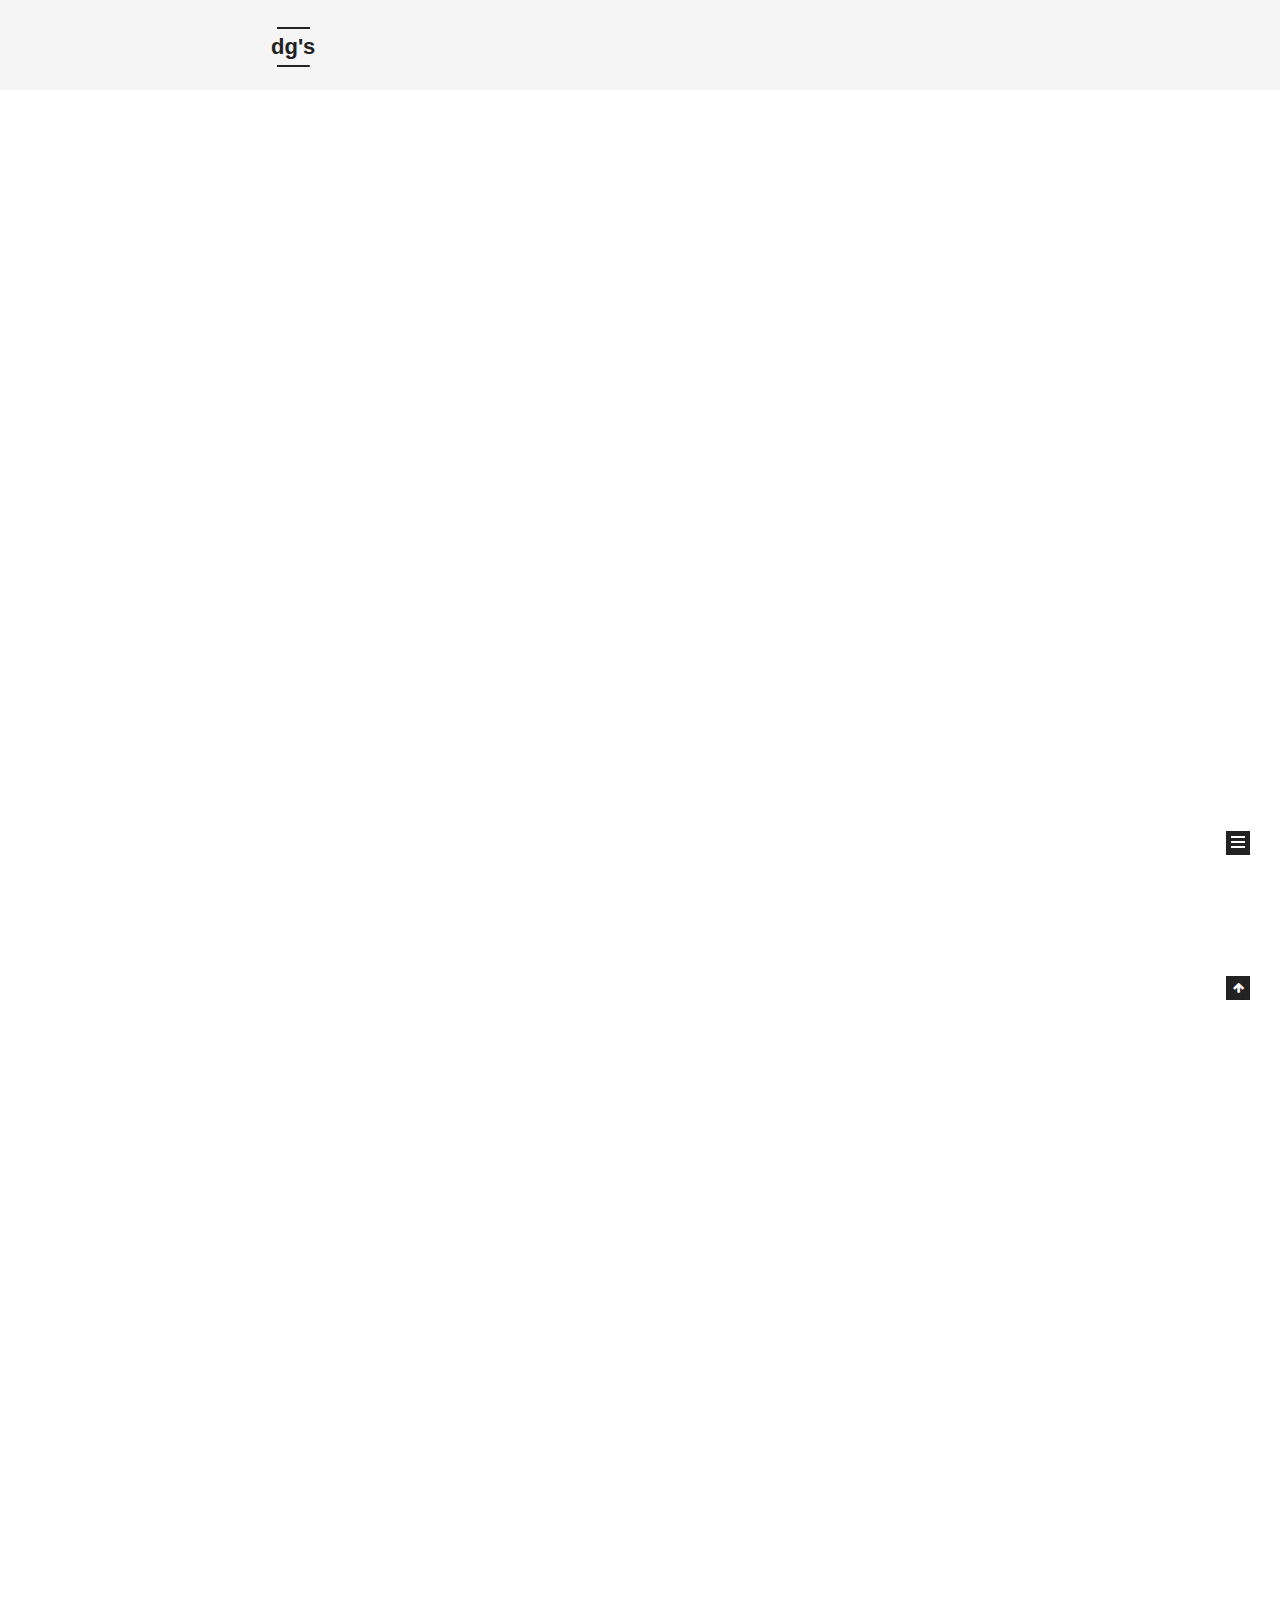
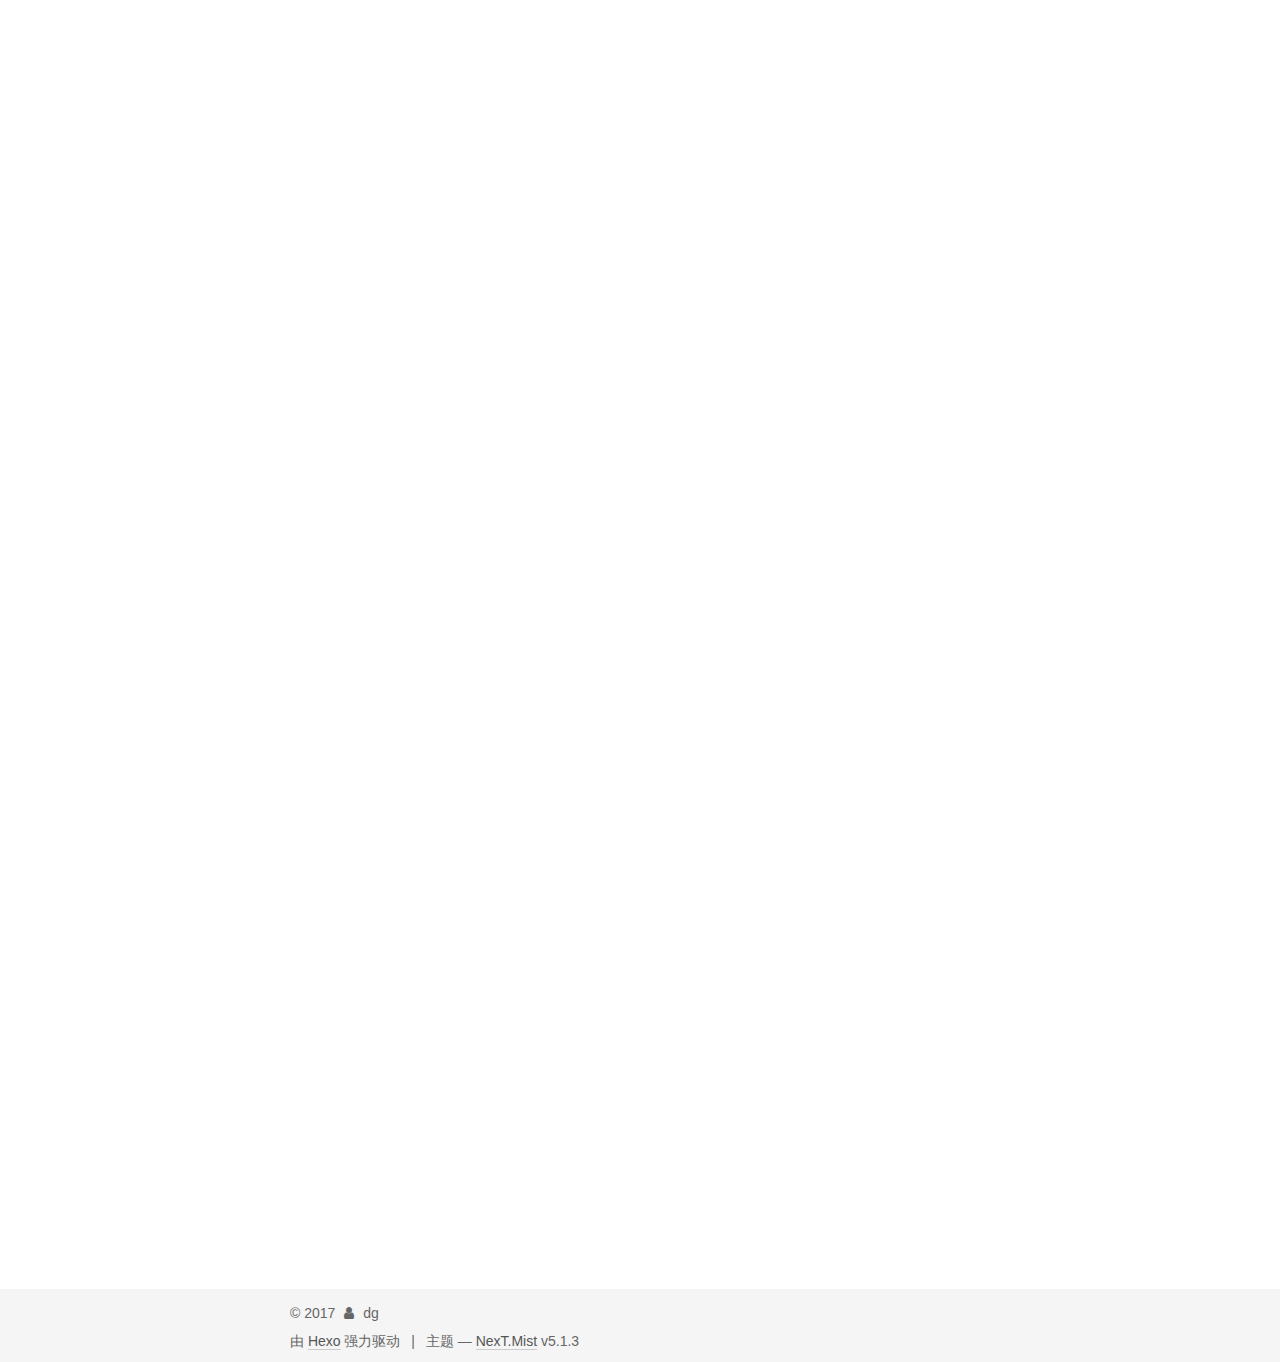
==== index.html @ 0b249c86 "first commit" ====
<!DOCTYPE html>



  


<html class="theme-next mist use-motion" lang="zh-Hans">
<head>
  <meta charset="UTF-8"/>
<meta http-equiv="X-UA-Compatible" content="IE=edge" />
<meta name="viewport" content="width=device-width, initial-scale=1, maximum-scale=1"/>
<meta name="theme-color" content="#222">









<meta http-equiv="Cache-Control" content="no-transform" />
<meta http-equiv="Cache-Control" content="no-siteapp" />
















  
  
  <link href="/lib/fancybox/source/jquery.fancybox.css?v=2.1.5" rel="stylesheet" type="text/css" />







<link href="/lib/font-awesome/css/font-awesome.min.css?v=4.6.2" rel="stylesheet" type="text/css" />

<link href="/css/main.css?v=5.1.3" rel="stylesheet" type="text/css" />


  <link rel="apple-touch-icon" sizes="180x180" href="/images/apple-touch-icon-next.png?v=5.1.3">


  <link rel="icon" type="image/png" sizes="32x32" href="/images/favicon-32x32-next.png?v=5.1.3">


  <link rel="icon" type="image/png" sizes="16x16" href="/images/favicon-16x16-next.png?v=5.1.3">


  <link rel="mask-icon" href="/images/logo.svg?v=5.1.3" color="#222">





  <meta name="keywords" content="Hexo, NexT" />










<meta name="description" content="历史当事人">
<meta property="og:type" content="website">
<meta property="og:title" content="dg&#39;s">
<meta property="og:url" content="http://cocong.github.io/index.html">
<meta property="og:site_name" content="dg&#39;s">
<meta property="og:description" content="历史当事人">
<meta property="og:locale" content="zh-Hans">
<meta name="twitter:card" content="summary">
<meta name="twitter:title" content="dg&#39;s">
<meta name="twitter:description" content="历史当事人">



<script type="text/javascript" id="hexo.configurations">
  var NexT = window.NexT || {};
  var CONFIG = {
    root: '/',
    scheme: 'Mist',
    version: '5.1.3',
    sidebar: {"position":"left","display":"post","offset":12,"b2t":false,"scrollpercent":false,"onmobile":false},
    fancybox: true,
    tabs: true,
    motion: {"enable":true,"async":false,"transition":{"post_block":"fadeIn","post_header":"slideDownIn","post_body":"slideDownIn","coll_header":"slideLeftIn","sidebar":"slideUpIn"}},
    duoshuo: {
      userId: '0',
      author: '博主'
    },
    algolia: {
      applicationID: '',
      apiKey: '',
      indexName: '',
      hits: {"per_page":10},
      labels: {"input_placeholder":"Search for Posts","hits_empty":"We didn't find any results for the search: ${query}","hits_stats":"${hits} results found in ${time} ms"}
    }
  };
</script>



  <link rel="canonical" href="http://cocong.github.io/"/>





  <title>dg's</title>
  








</head>

<body itemscope itemtype="http://schema.org/WebPage" lang="zh-Hans">

  
  
    
  

  <div class="container sidebar-position-left 
  page-home">
    <div class="headband"></div>

    <header id="header" class="header" itemscope itemtype="http://schema.org/WPHeader">
      <div class="header-inner"><div class="site-brand-wrapper">
  <div class="site-meta ">
    

    <div class="custom-logo-site-title">
      <a href="/"  class="brand" rel="start">
        <span class="logo-line-before"><i></i></span>
        <span class="site-title">dg's</span>
        <span class="logo-line-after"><i></i></span>
      </a>
    </div>
      
        <p class="site-subtitle"></p>
      
  </div>

  <div class="site-nav-toggle">
    <button>
      <span class="btn-bar"></span>
      <span class="btn-bar"></span>
      <span class="btn-bar"></span>
    </button>
  </div>
</div>

<nav class="site-nav">
  

  
    <ul id="menu" class="menu">
      
        
        <li class="menu-item menu-item-home">
          <a href="/" rel="section">
            
              <i class="menu-item-icon fa fa-fw fa-home"></i> <br />
            
            首页
          </a>
        </li>
      
        
        <li class="menu-item menu-item-archives">
          <a href="/archives/" rel="section">
            
              <i class="menu-item-icon fa fa-fw fa-archive"></i> <br />
            
            归档
          </a>
        </li>
      

      
    </ul>
  

  
</nav>



 </div>
    </header>

    <main id="main" class="main">
      <div class="main-inner">
        <div class="content-wrap">
          <div id="content" class="content">
            
  <section id="posts" class="posts-expand">
    
      

  

  
  
  

  <article class="post post-type-normal" itemscope itemtype="http://schema.org/Article">
  
  
  
  <div class="post-block">
    <link itemprop="mainEntityOfPage" href="http://cocong.github.io/2017/12/27/window安装PHP的composer/">

    <span hidden itemprop="author" itemscope itemtype="http://schema.org/Person">
      <meta itemprop="name" content="dg">
      <meta itemprop="description" content="">
      <meta itemprop="image" content="/images/avatar.gif">
    </span>

    <span hidden itemprop="publisher" itemscope itemtype="http://schema.org/Organization">
      <meta itemprop="name" content="dg's">
    </span>

    
      <header class="post-header">

        
        
          <h1 class="post-title" itemprop="name headline">
                
                <a class="post-title-link" href="/2017/12/27/window安装PHP的composer/" itemprop="url">window安装PHP的composer</a></h1>
        

        <div class="post-meta">
          <span class="post-time">
            
              <span class="post-meta-item-icon">
                <i class="fa fa-calendar-o"></i>
              </span>
              
                <span class="post-meta-item-text">发表于</span>
              
              <time title="创建于" itemprop="dateCreated datePublished" datetime="2017-12-26T16:09:58Z">
                2017-12-26
              </time>
            

            

            
          </span>

          

          
            
          

          
          

          

          

          

        </div>
      </header>
    

    
    
    
    <div class="post-body" itemprop="articleBody">

      
      

      
        
          
            <h2 id="下载配置"><a href="#下载配置" class="headerlink" title="下载配置"></a>下载配置</h2><p>1.<a href="https://getcomposer.org/" title="Title" target="_blank" rel="noopener">Composer</a> 进入官网</p>
<p>2.选择Download,下拉到Manual Download,下载最新版本;</p>
<p>3.将下载到composer.phar的文件复制到你的PHP目录,和php.exe同级;</p>
<p>4.新建composer.bat里面写:<code>@ECHO OFF
 php &quot;%~dp0composer.phar&quot; %*</code></p>
<p>5.把php放到path环境变量中,打开命令提示符,输入 <code>composer -v</code>;</p>
<h2 id="git-Bash-操作composer命令"><a href="#git-Bash-操作composer命令" class="headerlink" title="git Bash 操作composer命令"></a>git Bash 操作composer命令</h2><p>1.已经安装composer，写好composer.bat，并且设置好了path，在cmd下可以正常使用，但是在git-bash里面不行，显示如下提示：<code>bash: composer: command not found</code></p>
<p>2.原因是，git-bash 不识别 composer.bat 文件，需要新建一个 composer 文件，输入如下内容：</p>
<pre><code>#!/usr/bin/env sh

# php /path/to/composer.phar $*
php `dirname $0`/composer.phar $*
</code></pre>
          
        
      
    </div>
    
    
    

    

    

    

    <footer class="post-footer">
      

      

      

      
      
        <div class="post-eof"></div>
      
    </footer>
  </div>
  
  
  
  </article>


    
      

  

  
  
  

  <article class="post post-type-normal" itemscope itemtype="http://schema.org/Article">
  
  
  
  <div class="post-block">
    <link itemprop="mainEntityOfPage" href="http://cocong.github.io/2017/12/26/我的博客/">

    <span hidden itemprop="author" itemscope itemtype="http://schema.org/Person">
      <meta itemprop="name" content="dg">
      <meta itemprop="description" content="">
      <meta itemprop="image" content="/images/avatar.gif">
    </span>

    <span hidden itemprop="publisher" itemscope itemtype="http://schema.org/Organization">
      <meta itemprop="name" content="dg's">
    </span>

    
      <header class="post-header">

        
        
          <h1 class="post-title" itemprop="name headline">
                
                <a class="post-title-link" href="/2017/12/26/我的博客/" itemprop="url">明朝那些事(公元1368~1644年)</a></h1>
        

        <div class="post-meta">
          <span class="post-time">
            
              <span class="post-meta-item-icon">
                <i class="fa fa-calendar-o"></i>
              </span>
              
                <span class="post-meta-item-text">发表于</span>
              
              <time title="创建于" itemprop="dateCreated datePublished" datetime="2017-12-26T03:30:51Z">
                2017-12-26
              </time>
            

            

            
          </span>

          

          
            
          

          
          

          

          

          

        </div>
      </header>
    

    
    
    
    <div class="post-body" itemprop="articleBody">

      
      

      
        
          
            <h2 id="历任皇帝"><a href="#历任皇帝" class="headerlink" title="历任皇帝"></a>历任皇帝</h2><table>
<thead>
<tr>
<th>庙号</th>
<th>谥号</th>
<th>名讳</th>
<th>年号</th>
</tr>
</thead>
<tbody>
<tr>
<td>德祖(明太祖追尊)</td>
<td>玄皇帝</td>
<td>朱百六</td>
<td></td>
</tr>
<tr>
<td>懿祖(明太祖追尊)</td>
<td>恒皇帝</td>
<td>朱四九</td>
<td></td>
</tr>
<tr>
<td>熙祖(明太祖追尊)</td>
<td>裕皇帝</td>
<td>朱初一</td>
<td></td>
</tr>
<tr>
<td>仁祖(明太祖追尊)</td>
<td>玄皇帝</td>
<td>朱世珍</td>
<td></td>
</tr>
<tr>
<td>太祖</td>
<td>开天行道肇纪立极大圣至神仁文义武俊德成功高皇帝</td>
<td>朱元璋</td>
<td>洪武</td>
</tr>
<tr>
<td>兴宗(明惠宗追尊、明成祖剥夺、明安宗追尊)</td>
<td>懿文太子、孝康皇帝</td>
<td>朱标 </td>
</tr>
<tr>
<td>惠宗</td>
<td>嗣天章道诚懿渊功观文扬武克仁笃孝让皇帝</td>
<td>朱允炆</td>
<td>建文</td>
</tr>
<tr>
<td>太宗</td>
<td>启天弘道高明肇运圣武神功纯仁至孝文皇帝</td>
<td>朱棣</td>
<td>永乐</td>
</tr>
<tr>
<td>仁宗</td>
<td>敬天体道纯诚至德弘文钦武章圣达孝昭皇帝</td>
<td>朱高炽</td>
<td>洪熙</td>
</tr>
<tr>
<td>宣宗</td>
<td>宪天崇道英明神圣钦天昭武宽仁纯孝章皇帝</td>
<td>朱瞻基</td>
<td>宣德</td>
</tr>
<tr>
<td>英宗</td>
<td>法天立道仁明诚敬昭文宪武至德广孝睿皇帝</td>
<td>朱祁镇</td>
<td>正统</td>
</tr>
<tr>
<td>代宗</td>
<td>符天建道恭仁康定隆文布武显德崇孝景皇帝</td>
<td>朱祁钰</td>
<td>景泰</td>
</tr>
<tr>
<td>英宗</td>
<td>法天立道仁明诚敬昭文宪武至德广孝睿皇帝</td>
<td>朱祁镇</td>
<td>天顺</td>
</tr>
<tr>
<td>宪宗</td>
<td>继天凝道诚明仁敬崇文肃武宏德圣孝纯皇帝</td>
<td>朱见深</td>
<td>成化</td>
</tr>
<tr>
<td>孝宗</td>
<td>建天明道诚纯中正圣文神武至仁大德敬皇帝</td>
<td>朱祐樘</td>
<td>弘治</td>
</tr>
<tr>
<td>武宗</td>
<td>承天达道英肃睿哲昭德显功弘文思孝毅皇帝</td>
<td>朱厚照</td>
<td>正德</td>
</tr>
<tr>
<td>睿宗</td>
<td>知天守道洪德渊仁宽穆纯圣恭简敬文献皇帝</td>
<td>朱祐杬</td>
<td></td>
</tr>
<tr>
<td>世宗</td>
<td>钦天履道英毅神圣宣文广武洪仁大孝肃皇帝</td>
<td>朱厚熜</td>
<td>嘉靖</td>
</tr>
<tr>
<td>穆宗</td>
<td>契天隆道渊懿宽仁显文光武纯德弘孝庄皇帝</td>
<td>朱载垕</td>
<td>隆庆</td>
</tr>
<tr>
<td>神宗</td>
<td>范天合道哲肃敦简光文章武安仁止孝显皇帝</td>
<td>朱翊钧</td>
<td>万历</td>
</tr>
<tr>
<td>光宗</td>
<td>崇天契道英睿恭纯宪文景武渊仁懿孝贞皇帝</td>
<td>朱常洛</td>
<td>泰昌</td>
</tr>
<tr>
<td>熹宗</td>
<td>达天禅道敦孝笃友章文襄武靖穆庄勤悊皇帝</td>
<td>朱由校</td>
<td>天启</td>
</tr>
<tr>
<td>怀宗</td>
<td>绍天绎道刚明恪俭揆文奋武敦仁懋孝烈皇帝</td>
<td>朱由检</td>
<td>崇祯</td>
</tr>
</tbody>
</table>

          
        
      
    </div>
    
    
    

    

    

    

    <footer class="post-footer">
      

      

      

      
      
        <div class="post-eof"></div>
      
    </footer>
  </div>
  
  
  
  </article>


    
  </section>

  


          </div>
          


          

        </div>
        
          
  
  <div class="sidebar-toggle">
    <div class="sidebar-toggle-line-wrap">
      <span class="sidebar-toggle-line sidebar-toggle-line-first"></span>
      <span class="sidebar-toggle-line sidebar-toggle-line-middle"></span>
      <span class="sidebar-toggle-line sidebar-toggle-line-last"></span>
    </div>
  </div>

  <aside id="sidebar" class="sidebar">
    
    <div class="sidebar-inner">

      

      

      <section class="site-overview-wrap sidebar-panel sidebar-panel-active">
        <div class="site-overview">
          <div class="site-author motion-element" itemprop="author" itemscope itemtype="http://schema.org/Person">
            
              <p class="site-author-name" itemprop="name">dg</p>
              <p class="site-description motion-element" itemprop="description">历史当事人</p>
          </div>

          <nav class="site-state motion-element">

            
              <div class="site-state-item site-state-posts">
              
                <a href="/archives/">
              
                  <span class="site-state-item-count">2</span>
                  <span class="site-state-item-name">日志</span>
                </a>
              </div>
            

            

            

          </nav>

          

          <div class="links-of-author motion-element">
            
          </div>

          
          

          
          

          

        </div>
      </section>

      

      

    </div>
  </aside>


        
      </div>
    </main>

    <footer id="footer" class="footer">
      <div class="footer-inner">
        <div class="copyright">&copy; <span itemprop="copyrightYear">2017</span>
  <span class="with-love">
    <i class="fa fa-user"></i>
  </span>
  <span class="author" itemprop="copyrightHolder">dg</span>

  
</div>


  <div class="powered-by">由 <a class="theme-link" target="_blank" href="https://hexo.io">Hexo</a> 强力驱动</div>



  <span class="post-meta-divider">|</span>



  <div class="theme-info">主题 &mdash; <a class="theme-link" target="_blank" href="https://github.com/iissnan/hexo-theme-next">NexT.Mist</a> v5.1.3</div>




        







        
      </div>
    </footer>

    
      <div class="back-to-top">
        <i class="fa fa-arrow-up"></i>
        
      </div>
    

    

  </div>

  

<script type="text/javascript">
  if (Object.prototype.toString.call(window.Promise) !== '[object Function]') {
    window.Promise = null;
  }
</script>









  












  
  
    <script type="text/javascript" src="/lib/jquery/index.js?v=2.1.3"></script>
  

  
  
    <script type="text/javascript" src="/lib/fastclick/lib/fastclick.min.js?v=1.0.6"></script>
  

  
  
    <script type="text/javascript" src="/lib/jquery_lazyload/jquery.lazyload.js?v=1.9.7"></script>
  

  
  
    <script type="text/javascript" src="/lib/velocity/velocity.min.js?v=1.2.1"></script>
  

  
  
    <script type="text/javascript" src="/lib/velocity/velocity.ui.min.js?v=1.2.1"></script>
  

  
  
    <script type="text/javascript" src="/lib/fancybox/source/jquery.fancybox.pack.js?v=2.1.5"></script>
  


  


  <script type="text/javascript" src="/js/src/utils.js?v=5.1.3"></script>

  <script type="text/javascript" src="/js/src/motion.js?v=5.1.3"></script>



  
  

  

  


  <script type="text/javascript" src="/js/src/bootstrap.js?v=5.1.3"></script>



  


  




	





  





  












  





  

  

  

  
  

  

  

  

</body>
</html>
---- css/main.css ----
/* normalize.css v3.0.2 | MIT License | git.io/normalize */
html {
  font-family: sans-serif; /* 1 */
  -ms-text-size-adjust: 100%; /* 2 */
  -webkit-text-size-adjust: 100%; /* 2 */
}
body {
  margin: 0;
}
article,
aside,
details,
figcaption,
figure,
footer,
header,
hgroup,
main,
menu,
nav,
section,
summary {
  display: block;
}
audio,
canvas,
progress,
video {
  display: inline-block; /* 1 */
  vertical-align: baseline; /* 2 */
}
audio:not([controls]) {
  display: none;
  height: 0;
}
[hidden],
template {
  display: none;
}
a {
  background-color: transparent;
}
a:active,
a:hover {
  outline: 0;
}
abbr[title] {
  border-bottom: 1px dotted;
}
b,
strong {
  font-weight: bold;
}
dfn {
  font-style: italic;
}
h1 {
  font-size: 2em;
  margin: 0.67em 0;
}
mark {
  background: #ff0;
  color: #000;
}
small {
  font-size: 80%;
}
sub,
sup {
  font-size: 75%;
  line-height: 0;
  position: relative;
  vertical-align: baseline;
}
sup {
  top: -0.5em;
}
sub {
  bottom: -0.25em;
}
img {
  border: 0;
}
svg:not(:root) {
  overflow: hidden;
}
figure {
  margin: 1em 40px;
}
hr {
  -moz-box-sizing: content-box;
  box-sizing: content-box;
  height: 0;
}
pre {
  overflow: auto;
}
code,
kbd,
pre,
samp {
  font-family: monospace, monospace;
  font-size: 1em;
}
button,
input,
optgroup,
select,
textarea {
  color: inherit; /* 1 */
  font: inherit; /* 2 */
  margin: 0; /* 3 */
}
button {
  overflow: visible;
}
button,
select {
  text-transform: none;
}
button,
html input[type="button"],
input[type="reset"],
input[type="submit"] {
  -webkit-appearance: button; /* 2 */
  cursor: pointer; /* 3 */
}
button[disabled],
html input[disabled] {
  cursor: default;
}
button::-moz-focus-inner,
input::-moz-focus-inner {
  border: 0;
  padding: 0;
}
input {
  line-height: normal;
}
input[type="checkbox"],
input[type="radio"] {
  box-sizing: border-box; /* 1 */
  padding: 0; /* 2 */
}
input[type="number"]::-webkit-inner-spin-button,
input[type="number"]::-webkit-outer-spin-button {
  height: auto;
}
input[type="search"] {
  -webkit-appearance: textfield; /* 1 */
  -moz-box-sizing: content-box;
  -webkit-box-sizing: content-box; /* 2 */
  box-sizing: content-box;
}
input[type="search"]::-webkit-search-cancel-button,
input[type="search"]::-webkit-search-decoration {
  -webkit-appearance: none;
}
fieldset {
  border: 1px solid #c0c0c0;
  margin: 0 2px;
  padding: 0.35em 0.625em 0.75em;
}
legend {
  border: 0; /* 1 */
  padding: 0; /* 2 */
}
textarea {
  overflow: auto;
}
optgroup {
  font-weight: bold;
}
table {
  border-collapse: collapse;
  border-spacing: 0;
}
td,
th {
  padding: 0;
}
::selection {
  background: #262a30;
  color: #fff;
}
body {
  position: relative;
  font-family: 'Lato', "PingFang SC", "Microsoft YaHei", sans-serif;
  font-size: 14px;
  line-height: 2;
  color: #555;
  background: #fff;
}
@media (max-width: 767px) {
  body {
    padding-right: 0 !important;
  }
}
@media (min-width: 768px) and (max-width: 991px) {
  body {
    padding-right: 0 !important;
  }
}
@media (min-width: 1600px) {
  body {
    font-size: 16px;
  }
}
h1,
h2,
h3,
h4,
h5,
h6 {
  margin: 0;
  padding: 0;
  font-weight: bold;
  line-height: 1.5;
  font-family: 'Lato', "PingFang SC", "Microsoft YaHei", sans-serif;
}
h2,
h3,
h4,
h5,
h6 {
  margin: 20px 0 15px;
}
h1 {
  font-size: 24px;
}
@media (max-width: 767px) {
  h1 {
    font-size: 20px;
  }
}
h2 {
  font-size: 22px;
}
@media (max-width: 767px) {
  h2 {
    font-size: 18px;
  }
}
h3 {
  font-size: 20px;
}
@media (max-width: 767px) {
  h3 {
    font-size: 16px;
  }
}
h4 {
  font-size: 18px;
}
@media (max-width: 767px) {
  h4 {
    font-size: 14px;
  }
}
h5 {
  font-size: 16px;
}
@media (max-width: 767px) {
  h5 {
    font-size: 12px;
  }
}
h6 {
  font-size: 14px;
}
@media (max-width: 767px) {
  h6 {
    font-size: 10px;
  }
}
p {
  margin: 0 0 20px 0;
}
a {
  color: #555;
  text-decoration: none;
  outline: none;
  border-bottom: 1px solid #999;
  word-wrap: break-word;
}
a:hover {
  color: #222;
  border-bottom-color: #222;
}
blockquote {
  margin: 0;
  padding: 0;
}
img {
  display: block;
  margin: auto;
  max-width: 100%;
  height: auto;
}
hr {
  margin: 40px 0;
  height: 3px;
  border: none;
  background-color: #ddd;
  background-image: repeating-linear-gradient(-45deg, #fff, #fff 4px, transparent 4px, transparent 8px);
}
blockquote {
  padding: 0 15px;
  color: #666;
  border-left: 4px solid #ddd;
}
blockquote cite::before {
  content: "-";
  padding: 0 5px;
}
dt {
  font-weight: 700;
}
dd {
  margin: 0;
  padding: 0;
}
kbd {
  border: 1px solid #ccc;
  border-radius: 0.2em;
  box-shadow: 0.1em 0.1em 0.2em rgba(0,0,0,0.1);
  background-color: #f9f9f9;
  font-family: inherit;
  background-image: -webkit-linear-gradient(top, #eee, #fff, #eee);
  padding: 0.1em 0.3em;
  white-space: nowrap;
}
.text-left {
  text-align: left;
}
.text-center {
  text-align: center;
}
.text-right {
  text-align: right;
}
.text-justify {
  text-align: justify;
}
.text-nowrap {
  white-space: nowrap;
}
.text-lowercase {
  text-transform: lowercase;
}
.text-uppercase {
  text-transform: uppercase;
}
.text-capitalize {
  text-transform: capitalize;
}
.center-block {
  display: block;
  margin-left: auto;
  margin-right: auto;
}
.clearfix:before,
.clearfix:after {
  content: " ";
  display: table;
}
.clearfix:after {
  clear: both;
}
.pullquote {
  width: 45%;
}
.pullquote.left {
  float: left;
  margin-left: 5px;
  margin-right: 10px;
}
.pullquote.right {
  float: right;
  margin-left: 10px;
  margin-right: 5px;
}
.affix.affix.affix {
  position: fixed;
}
.translation {
  margin-top: -20px;
  font-size: 14px;
  color: #999;
}
.scrollbar-measure {
  width: 100px;
  height: 100px;
  overflow: scroll;
  position: absolute;
  top: -9999px;
}
.use-motion .motion-element {
  opacity: 0;
}
table {
  margin: 20px 0;
  width: 100%;
  border-collapse: collapse;
  border-spacing: 0;
  border: 1px solid #ddd;
  font-size: 14px;
  table-layout: fixed;
  word-wrap: break-all;
}
table>tbody>tr:nth-of-type(odd) {
  background-color: #f9f9f9;
}
table>tbody>tr:hover {
  background-color: #f5f5f5;
}
caption,
th,
td {
  padding: 8px;
  text-align: left;
  vertical-align: middle;
  font-weight: normal;
}
th,
td {
  border-bottom: 3px solid #ddd;
  border-right: 1px solid #eee;
}
th {
  padding-bottom: 10px;
  font-weight: 700;
}
td {
  border-bottom-width: 1px;
}
html,
body {
  height: 100%;
}
.container {
  position: relative;
  min-height: 100%;
}
.header-inner {
  margin: 0 auto;
  padding: 100px 0 70px;
  width: 700px;
}
@media (min-width: 1600px) {
  .container .header-inner {
    width: 900px;
  }
}
.main {
  padding-bottom: 150px;
}
.main-inner {
  margin: 0 auto;
  width: 700px;
}
@media (min-width: 1600px) {
  .container .main-inner {
    width: 900px;
  }
}
.footer {
  position: absolute;
  left: 0;
  bottom: 0;
  width: 100%;
  min-height: 50px;
}
.footer-inner {
  box-sizing: border-box;
  margin: 20px auto;
  width: 700px;
}
@media (min-width: 1600px) {
  .container .footer-inner {
    width: 900px;
  }
}
pre,
.highlight {
  overflow: auto;
  margin: 20px 0;
  padding: 0;
  font-size: 13px;
  color: #4d4d4c;
  background: #f7f7f7;
  line-height: 1.6;
}
pre,
code {
  font-family: consolas, Menlo, "PingFang SC", "Microsoft YaHei", monospace;
}
code {
  padding: 2px 4px;
  word-wrap: break-word;
  color: #555;
  background: #eee;
  border-radius: 3px;
  font-size: 13px;
}
pre {
  padding: 10px;
}
pre code {
  padding: 0;
  color: #4d4d4c;
  background: none;
  text-shadow: none;
}
.highlight {
  border-radius: 1px;
}
.highlight pre {
  border: none;
  margin: 0;
  padding: 10px 0;
}
.highlight table {
  margin: 0;
  width: auto;
  border: none;
}
.highlight td {
  border: none;
  padding: 0;
}
.highlight figcaption {
  font-size: 1em;
  color: #4d4d4c;
  line-height: 1em;
  margin-bottom: 1em;
}
.highlight figcaption:before,
.highlight figcaption:after {
  content: " ";
  display: table;
}
.highlight figcaption:after {
  clear: both;
}
.highlight figcaption a {
  float: right;
  color: #4d4d4c;
}
.highlight figcaption a:hover {
  border-bottom-color: #4d4d4c;
}
.highlight .gutter pre {
  padding-left: 10px;
  padding-right: 10px;
  color: #869194;
  text-align: right;
  background-color: #eff2f3;
}
.highlight .code pre {
  width: 100%;
  padding-left: 10px;
  padding-right: 10px;
  background-color: #f7f7f7;
}
.highlight .line {
  height: 20px;
}
.gutter {
  -webkit-user-select: none;
  -moz-user-select: none;
  -ms-user-select: none;
  user-select: none;
}
.gist table {
  width: auto;
}
.gist table td {
  border: none;
}
pre .deletion {
  background: #fdd;
}
pre .addition {
  background: #dfd;
}
pre .meta {
  color: #8959a8;
}
pre .comment {
  color: #8e908c;
}
pre .variable,
pre .attribute,
pre .tag,
pre .regexp,
pre .ruby .constant,
pre .xml .tag .title,
pre .xml .pi,
pre .xml .doctype,
pre .html .doctype,
pre .css .id,
pre .css .class,
pre .css .pseudo {
  color: #c82829;
}
pre .number,
pre .preprocessor,
pre .built_in,
pre .literal,
pre .params,
pre .constant,
pre .command {
  color: #f5871f;
}
pre .ruby .class .title,
pre .css .rules .attribute,
pre .string,
pre .value,
pre .inheritance,
pre .header,
pre .ruby .symbol,
pre .xml .cdata,
pre .special,
pre .number,
pre .formula {
  color: #718c00;
}
pre .title,
pre .css .hexcolor {
  color: #3e999f;
}
pre .function,
pre .python .decorator,
pre .python .title,
pre .ruby .function .title,
pre .ruby .title .keyword,
pre .perl .sub,
pre .javascript .title,
pre .coffeescript .title {
  color: #4271ae;
}
pre .keyword,
pre .javascript .function {
  color: #8959a8;
}
.full-image.full-image.full-image {
  border: none;
  max-width: 100%;
  width: auto;
  margin: 20px auto;
}
@media (min-width: 992px) {
  .full-image.full-image.full-image {
    max-width: none;
    width: 110%;
    margin: 25px -5%;
  }
}
.blockquote-center,
.page-home .post-type-quote blockquote,
.page-post-detail .post-type-quote blockquote {
  position: relative;
  margin: 40px 0;
  padding: 0;
  border-left: none;
  text-align: center;
}
.blockquote-center::before,
.page-home .post-type-quote blockquote::before,
.page-post-detail .post-type-quote blockquote::before,
.blockquote-center::after,
.page-home .post-type-quote blockquote::after,
.page-post-detail .post-type-quote blockquote::after {
  position: absolute;
  content: ' ';
  display: block;
  width: 100%;
  height: 24px;
  opacity: 0.2;
  background-repeat: no-repeat;
  background-position: 0 -6px;
  background-size: 22px 22px;
}
.blockquote-center::before,
.page-home .post-type-quote blockquote::before,
.page-post-detail .post-type-quote blockquote::before {
  top: -20px;
  background-image: url("../images/quote-l.svg");
  border-top: 1px solid #ccc;
}
.blockquote-center::after,
.page-home .post-type-quote blockquote::after,
.page-post-detail .post-type-quote blockquote::after {
  bottom: -20px;
  background-image: url("../images/quote-r.svg");
  border-bottom: 1px solid #ccc;
  background-position: 100% 8px;
}
.blockquote-center p,
.page-home .post-type-quote blockquote p,
.page-post-detail .post-type-quote blockquote p,
.blockquote-center div,
.page-home .post-type-quote blockquote div,
.page-post-detail .post-type-quote blockquote div {
  text-align: center;
}
.post .post-body .group-picture img {
  box-sizing: border-box;
  padding: 0 3px;
  border: none;
}
.post .group-picture-row {
  overflow: hidden;
  margin-top: 6px;
}
.post .group-picture-row:first-child {
  margin-top: 0;
}
.post .group-picture-column {
  float: left;
}
.page-post-detail .post-body .group-picture-column {
  float: none;
  margin-top: 10px;
  width: auto !important;
}
.page-post-detail .post-body .group-picture-column img {
  margin: 0 auto;
}
.page-archive .group-picture-container {
  overflow: hidden;
}
.page-archive .group-picture-row {
  float: left;
}
.page-archive .group-picture-row:first-child {
  margin-top: 6px;
}
.page-archive .group-picture-column {
  max-width: 150px;
  max-height: 150px;
}
.post-body .note {
  position: relative;
  padding: 15px;
  margin-bottom: 20px;
  border: 1px solid #eee;
  border-left-width: 5px;
  border-radius: 3px;
}
.post-body .note h2,
.post-body .note h3,
.post-body .note h4,
.post-body .note h5,
.post-body .note h6 {
  margin-top: 0;
  margin-bottom: 0;
  border-bottom: initial;
  padding-top: 0 !important;
}
.post-body .note p:first-child,
.post-body .note ul:first-child,
.post-body .note ol:first-child,
.post-body .note table:first-child,
.post-body .note pre:first-child,
.post-body .note blockquote:first-child {
  margin-top: 0;
}
.post-body .note p:last-child,
.post-body .note ul:last-child,
.post-body .note ol:last-child,
.post-body .note table:last-child,
.post-body .note pre:last-child,
.post-body .note blockquote:last-child {
  margin-bottom: 0;
}
.post-body .note.default {
  border-left-color: #777;
}
.post-body .note.default h2,
.post-body .note.default h3,
.post-body .note.default h4,
.post-body .note.default h5,
.post-body .note.default h6 {
  color: #777;
}
.post-body .note.primary {
  border-left-color: #6f42c1;
}
.post-body .note.primary h2,
.post-body .note.primary h3,
.post-body .note.primary h4,
.post-body .note.primary h5,
.post-body .note.primary h6 {
  color: #6f42c1;
}
.post-body .note.info {
  border-left-color: #428bca;
}
.post-body .note.info h2,
.post-body .note.info h3,
.post-body .note.info h4,
.post-body .note.info h5,
.post-body .note.info h6 {
  color: #428bca;
}
.post-body .note.success {
  border-left-color: #5cb85c;
}
.post-body .note.success h2,
.post-body .note.success h3,
.post-body .note.success h4,
.post-body .note.success h5,
.post-body .note.success h6 {
  color: #5cb85c;
}
.post-body .note.warning {
  border-left-color: #f0ad4e;
}
.post-body .note.warning h2,
.post-body .note.warning h3,
.post-body .note.warning h4,
.post-body .note.warning h5,
.post-body .note.warning h6 {
  color: #f0ad4e;
}
.post-body .note.danger {
  border-left-color: #d9534f;
}
.post-body .note.danger h2,
.post-body .note.danger h3,
.post-body .note.danger h4,
.post-body .note.danger h5,
.post-body .note.danger h6 {
  color: #d9534f;
}
.post-body .label {
  display: inline;
  padding: 0 2px;
  white-space: nowrap;
}
.post-body .label.default {
  background-color: #f0f0f0;
}
.post-body .label.primary {
  background-color: #efe6f7;
}
.post-body .label.info {
  background-color: #e5f2f8;
}
.post-body .label.success {
  background-color: #e7f4e9;
}
.post-body .label.warning {
  background-color: #fcf6e1;
}
.post-body .label.danger {
  background-color: #fae8eb;
}
.post-body .tabs {
  position: relative;
  display: block;
  margin-bottom: 20px;
  padding-top: 10px;
}
.post-body .tabs ul.nav-tabs {
  margin: 0;
  padding: 0;
  display: flex;
  margin-bottom: -1px;
}
@media (max-width: 413px) {
  .post-body .tabs ul.nav-tabs {
    display: block;
    margin-bottom: 5px;
  }
}
.post-body .tabs ul.nav-tabs li.tab {
  list-style-type: none !important;
  margin: 0 0.25em 0 0;
  border-top: 3px solid transparent;
  border-left: 1px solid transparent;
  border-right: 1px solid transparent;
}
@media (max-width: 413px) {
  .post-body .tabs ul.nav-tabs li.tab {
    margin: initial;
    border-top: 1px solid transparent;
    border-left: 3px solid transparent;
    border-right: 1px solid transparent;
    border-bottom: 1px solid transparent;
  }
}
.post-body .tabs ul.nav-tabs li.tab a {
  outline: 0;
  border-bottom: initial;
  display: block;
  line-height: 1.8em;
  padding: 0.25em 0.75em;
  transition-duration: 0.2s;
  transition-timing-function: ease-out;
  transition-delay: 0s;
}
.post-body .tabs ul.nav-tabs li.tab a i {
  width: 1.285714285714286em;
}
.post-body .tabs ul.nav-tabs li.tab.active {
  border-top: 3px solid #fc6423;
  border-left: 1px solid #ddd;
  border-right: 1px solid #ddd;
  background-color: #fff;
}
@media (max-width: 413px) {
  .post-body .tabs ul.nav-tabs li.tab.active {
    border-top: 1px solid #ddd;
    border-left: 3px solid #fc6423;
    border-right: 1px solid #ddd;
    border-bottom: 1px solid #ddd;
  }
}
.post-body .tabs ul.nav-tabs li.tab.active a {
  cursor: default;
  color: #555;
}
.post-body .tabs .tab-content {
  background-color: #fff;
}
.post-body .tabs .tab-content .tab-pane {
  border: 1px solid #ddd;
  padding: 20px 20px 0 20px;
}
.post-body .tabs .tab-content .tab-pane:not(.active) {
  display: none !important;
}
.post-body .tabs .tab-content .tab-pane.active {
  display: block !important;
}
.btn {
  display: inline-block;
  padding: 0 20px;
  font-size: 14px;
  color: #555;
  background: transparent;
  border: 2px solid #222;
  text-decoration: none;
  border-radius: 0;
  transition-property: background-color;
  transition-duration: 0.2s;
  transition-timing-function: ease-in-out;
  transition-delay: 0s;
  line-height: 2;
}
.btn:hover {
  border-color: #222;
  color: #222;
  background: #fff;
}
.btn +.btn {
  margin: 0 0 8px 8px;
}
.btn .fa-fw {
  width: 1.285714285714286em;
  text-align: left;
}
.btn-bar {
  display: block;
  width: 22px;
  height: 2px;
  background: #555;
  border-radius: 1px;
}
.btn-bar+.btn-bar {
  margin-top: 4px;
}
.pagination {
  margin: 120px 0 40px;
  text-align: center;
  border-top: 1px solid #eee;
}
.page-number-basic,
.pagination .prev,
.pagination .next,
.pagination .page-number,
.pagination .space {
  display: inline-block;
  position: relative;
  top: -1px;
  margin: 0 10px;
  padding: 0 11px;
}
@media (max-width: 767px) {
  .page-number-basic,
  .pagination .prev,
  .pagination .next,
  .pagination .page-number,
  .pagination .space {
    margin: 0 5px;
  }
}
.pagination .prev,
.pagination .next,
.pagination .page-number {
  border-bottom: 0;
  border-top: 1px solid #eee;
  transition-property: border-color;
  transition-duration: 0.2s;
  transition-timing-function: ease-in-out;
  transition-delay: 0s;
}
.pagination .prev:hover,
.pagination .next:hover,
.pagination .page-number:hover {
  border-top-color: #222;
}
.pagination .space {
  padding: 0;
  margin: 0;
}
.pagination .prev {
  margin-left: 0;
}
.pagination .next {
  margin-right: 0;
}
.pagination .page-number.current {
  color: #fff;
  background: #ccc;
  border-top-color: #ccc;
}
@media (max-width: 767px) {
  .pagination {
    border-top: none;
  }
  .pagination .prev,
  .pagination .next,
  .pagination .page-number {
    margin-bottom: 10px;
    border-top: 0;
    border-bottom: 1px solid #eee;
    padding: 0 10px;
  }
  .pagination .prev:hover,
  .pagination .next:hover,
  .pagination .page-number:hover {
    border-bottom-color: #222;
  }
}
.comments {
  margin: 60px 20px 0;
}
.tag-cloud {
  text-align: center;
}
.tag-cloud a {
  display: inline-block;
  margin: 10px;
}
.back-to-top {
  box-sizing: border-box;
  position: fixed;
  bottom: -100px;
  right: 30px;
  z-index: 1050;
  padding: 0 6px;
  width: 24px;
  background: #222;
  font-size: 12px;
  opacity: 1;
  color: #fff;
  cursor: pointer;
  text-align: center;
  -webkit-transform: translateZ(0);
  transition-property: bottom;
  transition-duration: 0.2s;
  transition-timing-function: ease-in-out;
  transition-delay: 0s;
}
@media (min-width: 768px) and (max-width: 991px) {
  .back-to-top {
    display: none !important;
  }
}
@media (max-width: 767px) {
  .back-to-top {
    display: none !important;
  }
}
.back-to-top.back-to-top-on {
  bottom: 19px;
}
.header {
  background: transparent;
}
.header-inner {
  position: relative;
}
.headband {
  height: 3px;
  background: #222;
}
.site-meta {
  margin: 0;
  text-align: left;
}
@media (max-width: 767px) {
  .site-meta {
    text-align: center;
  }
}
.brand {
  position: relative;
  display: inline-block;
  padding: 0 40px;
  color: #222;
  background: #222;
  border-bottom: none;
}
.brand:hover {
  color: #222;
}
.logo {
  display: inline-block;
  margin-right: 5px;
  line-height: 36px;
  vertical-align: top;
}
.site-title {
  display: inline-block;
  vertical-align: top;
  line-height: 36px;
  font-size: 20px;
  font-weight: normal;
  font-family: 'Lato', "PingFang SC", "Microsoft YaHei", sans-serif;
}
.site-subtitle {
  margin-top: 10px;
  font-size: 13px;
  color: #999;
}
.use-motion .brand {
  opacity: 0;
}
.use-motion .logo,
.use-motion .site-title,
.use-motion .site-subtitle {
  opacity: 0;
  position: relative;
  top: -10px;
}
.site-nav-toggle {
  display: none;
  position: absolute;
  top: 10px;
  left: 10px;
}
@media (max-width: 767px) {
  .site-nav-toggle {
    display: block;
  }
}
.site-nav-toggle button {
  margin-top: 2px;
  padding: 9px 10px;
  background: transparent;
  border: none;
}
@media (max-width: 767px) {
  .site-nav {
    display: none;
    margin: 0 -10px;
    padding: 0 10px;
    clear: both;
    border-top: 1px solid #ddd;
  }
}
@media (min-width: 768px) and (max-width: 991px) {
  .site-nav {
    display: block !important;
  }
}
@media (min-width: 992px) {
  .site-nav {
    display: block !important;
  }
}
.menu {
  margin-top: 20px;
  padding-left: 0;
  text-align: center;
}
.menu .menu-item {
  display: inline-block;
  margin: 0 10px;
  list-style: none;
}
@media screen and (max-width: 767px) {
  .menu .menu-item {
    margin-top: 10px;
  }
}
.menu .menu-item a {
  display: block;
  font-size: 13px;
  line-height: inherit;
  border-bottom: 1px solid transparent;
  transition-property: border-color;
  transition-duration: 0.2s;
  transition-timing-function: ease-in-out;
  transition-delay: 0s;
}
.menu .menu-item a:hover {
  border-bottom-color: #222;
}
.menu .menu-item .fa {
  margin-right: 5px;
}
.use-motion .menu-item {
  opacity: 0;
}
.post-body {
  font-family: 'Lato', "PingFang SC", "Microsoft YaHei", sans-serif;
}
@media (max-width: 767px) {
  .post-body {
    word-break: break-word;
  }
}
.post-body .fancybox img {
  display: block !important;
  margin: 0 auto;
  cursor: pointer;
  cursor: zoom-in;
  cursor: -webkit-zoom-in;
}
.post-body .image-caption,
.post-body .figure .caption {
  margin: -20px auto 15px;
  text-align: center;
  font-size: 14px;
  color: #999;
  font-weight: bold;
  line-height: 1;
}
.post-sticky-flag {
  display: inline-block;
  font-size: 16px;
  -ms-transform: rotate(30deg);
  -webkit-transform: rotate(30deg);
  -moz-transform: rotate(30deg);
  -ms-transform: rotate(30deg);
  -o-transform: rotate(30deg);
  transform: rotate(30deg);
}
.use-motion .post-block,
.use-motion .pagination,
.use-motion .comments {
  opacity: 0;
}
.use-motion .post-header {
  opacity: 0;
}
.use-motion .post-body {
  opacity: 0;
}
.use-motion .collection-title {
  opacity: 0;
}
.posts-expand {
  padding-top: 40px;
}
@media (max-width: 767px) {
  .posts-expand {
    margin: 0 20px;
  }
  .post-body pre .gutter pre {
    padding-right: 10px;
  }
  .post-body .highlight {
    margin-left: 0px;
    margin-right: 0px;
    padding: 0;
  }
  .post-body .highlight .gutter pre {
    padding-right: 10px;
  }
}
@media (min-width: 992px) {
  .posts-expand .post-body {
    text-align: justify;
  }
}
.posts-expand .post-body h2,
.posts-expand .post-body h3,
.posts-expand .post-body h4,
.posts-expand .post-body h5,
.posts-expand .post-body h6 {
  padding-top: 10px;
}
.posts-expand .post-body h2 .header-anchor,
.posts-expand .post-body h3 .header-anchor,
.posts-expand .post-body h4 .header-anchor,
.posts-expand .post-body h5 .header-anchor,
.posts-expand .post-body h6 .header-anchor {
  float: right;
  margin-left: 10px;
  color: #ccc;
  border-bottom-style: none;
  visibility: hidden;
}
.posts-expand .post-body h2 .header-anchor:hover,
.posts-expand .post-body h3 .header-anchor:hover,
.posts-expand .post-body h4 .header-anchor:hover,
.posts-expand .post-body h5 .header-anchor:hover,
.posts-expand .post-body h6 .header-anchor:hover {
  color: inherit;
}
.posts-expand .post-body h2:hover .header-anchor,
.posts-expand .post-body h3:hover .header-anchor,
.posts-expand .post-body h4:hover .header-anchor,
.posts-expand .post-body h5:hover .header-anchor,
.posts-expand .post-body h6:hover .header-anchor {
  visibility: visible;
}
.posts-expand .post-body ul li {
  list-style: circle;
}
.posts-expand .post-body img {
  box-sizing: border-box;
  margin: auto;
  padding: 3px;
  border: 1px solid #ddd;
}
.posts-expand .post-body .fancybox img {
  margin: 0 auto 25px;
}
@media (max-width: 767px) {
  .posts-collapse {
    margin: 0 20px;
  }
  .posts-collapse .post-title,
  .posts-collapse .post-meta {
    display: block;
    width: auto;
    text-align: left;
  }
}
.posts-collapse {
  position: relative;
  z-index: 1010;
  margin-left: 0;
}
.posts-collapse::after {
  content: " ";
  position: absolute;
  top: 20px;
  left: 0;
  margin-left: -2px;
  width: 4px;
  height: 100%;
  background: #f5f5f5;
  z-index: -1;
}
@media (max-width: 767px) {
  .posts-collapse {
    margin: 0 20px;
  }
}
.posts-collapse .collection-title {
  position: relative;
  margin: 60px 0;
}
.posts-collapse .collection-title h1,
.posts-collapse .collection-title h2 {
  margin-left: 20px;
}
.posts-collapse .collection-title small {
  color: #bbb;
  margin-left: 5px;
}
.posts-collapse .collection-title::before {
  content: " ";
  position: absolute;
  left: 0;
  top: 50%;
  margin-left: -4px;
  margin-top: -4px;
  width: 8px;
  height: 8px;
  background: #bbb;
  border-radius: 50%;
}
.posts-collapse .post {
  margin: 30px 0;
}
.posts-collapse .post-header {
  position: relative;
  transition-duration: 0.2s;
  transition-timing-function: ease-in-out;
  transition-delay: 0s;
  transition-property: border;
  border-bottom: 1px dashed #ccc;
}
.posts-collapse .post-header::before {
  content: " ";
  position: absolute;
  left: 0;
  top: 12px;
  width: 6px;
  height: 6px;
  margin-left: -4px;
  background: #bbb;
  border-radius: 50%;
  border: 1px solid #fff;
  transition-duration: 0.2s;
  transition-timing-function: ease-in-out;
  transition-delay: 0s;
  transition-property: background;
}
.posts-collapse .post-header:hover {
  border-bottom-color: #666;
}
.posts-collapse .post-header:hover::before {
  background: #222;
}
.posts-collapse .post-meta {
  position: absolute;
  font-size: 12px;
  left: 20px;
  top: 5px;
}
.posts-collapse .post-comments-count {
  display: none;
}
.posts-collapse .post-title {
  margin-left: 60px;
  font-size: 16px;
  font-weight: normal;
  line-height: inherit;
}
.posts-collapse .post-title::after {
  margin-left: 3px;
  opacity: 0.6;
}
.posts-collapse .post-title a {
  color: #666;
  border-bottom: none;
}
.page-home .post-type-quote .post-header,
.page-post-detail .post-type-quote .post-header,
.page-home .post-type-quote .post-tags,
.page-post-detail .post-type-quote .post-tags {
  display: none;
}
.posts-expand .post-title {
  text-align: center;
  word-break: break-word;
  font-weight: 400;
}
.posts-expand .post-title-link {
  display: inline-block;
  position: relative;
  color: #555;
  border-bottom: none;
  line-height: 1.2;
  vertical-align: top;
}
.posts-expand .post-title-link::before {
  content: "";
  position: absolute;
  width: 100%;
  height: 2px;
  bottom: 0;
  left: 0;
  background-color: #000;
  visibility: hidden;
  -webkit-transform: scaleX(0);
  -moz-transform: scaleX(0);
  -ms-transform: scaleX(0);
  -o-transform: scaleX(0);
  transform: scaleX(0);
  transition-duration: 0.2s;
  transition-timing-function: ease-in-out;
  transition-delay: 0s;
}
.posts-expand .post-title-link:hover::before {
  visibility: visible;
  -webkit-transform: scaleX(1);
  -moz-transform: scaleX(1);
  -ms-transform: scaleX(1);
  -o-transform: scaleX(1);
  transform: scaleX(1);
}
.posts-expand .post-title-link .fa {
  font-size: 16px;
}
.posts-expand .post-meta {
  margin: 3px 0 60px 0;
  color: #999;
  font-family: 'Lato', "PingFang SC", "Microsoft YaHei", sans-serif;
  font-size: 12px;
  text-align: center;
}
.posts-expand .post-meta .post-category-list {
  display: inline-block;
  margin: 0;
  padding: 3px;
}
.posts-expand .post-meta .post-category-list-link {
  color: #999;
}
.posts-expand .post-meta .post-description {
  font-size: 14px;
  margin-top: 2px;
}
.post-meta-divider {
  margin: 0 0.5em;
}
.post-meta-item-icon {
  margin-right: 3px;
}
@media (min-width: 768px) and (max-width: 991px) {
  .post-meta-item-icon {
    display: inline-block;
  }
}
@media (max-width: 767px) {
  .post-meta-item-icon {
    display: inline-block;
  }
}
@media (min-width: 768px) and (max-width: 991px) {
  .post-meta-item-text {
    display: none;
  }
}
@media (max-width: 767px) {
  .post-meta-item-text {
    display: none;
  }
}
@media (max-width: 767px) {
  .posts-expand .post-comments-count {
    display: none;
  }
}
.post-button {
  margin-top: 40px;
}
.posts-expand .post-tags {
  margin-top: 40px;
  text-align: center;
}
.posts-expand .post-tags a {
  display: inline-block;
  margin-right: 10px;
  font-size: 13px;
}
.post-nav {
  display: table;
  margin-top: 15px;
  width: 100%;
  border-top: 1px solid #eee;
}
.post-nav-divider {
  display: table-cell;
  width: 10%;
}
.post-nav-item {
  display: table-cell;
  padding: 10px 0 0 0;
  width: 45%;
  vertical-align: top;
}
.post-nav-item a {
  position: relative;
  display: block;
  line-height: 25px;
  font-size: 14px;
  color: #555;
  border-bottom: none;
}
.post-nav-item a:hover {
  color: #222;
  border-bottom: none;
}
.post-nav-item a:active {
  top: 2px;
}
.post-nav-item .fa {
  position: absolute;
  top: 8px;
  left: 0;
  font-size: 12px;
}
.post-nav-next a {
  padding-left: 15px;
}
.post-nav-prev {
  text-align: right;
}
.post-nav-prev a {
  padding-right: 15px;
}
.post-nav-prev .fa {
  right: 0;
  left: auto;
}
.posts-expand .post-eof {
  display: block;
  margin: 80px auto 60px;
  width: 8%;
  height: 1px;
  background: #ccc;
  text-align: center;
}
.post:last-child .post-eof.post-eof.post-eof {
  display: none;
}
.post-gallery {
  display: table;
  table-layout: fixed;
  width: 100%;
  border-collapse: separate;
}
.post-gallery-row {
  display: table-row;
}
.post-gallery .post-gallery-img {
  display: table-cell;
  text-align: center;
  vertical-align: middle;
  border: none;
}
.post-gallery .post-gallery-img img {
  max-width: 100%;
  max-height: 100%;
  border: none;
}
.fancybox-close,
.fancybox-close:hover {
  border: none;
}
.rtl.post-body p,
.rtl.post-body a,
.rtl.post-body h1,
.rtl.post-body h2,
.rtl.post-body h3,
.rtl.post-body h4,
.rtl.post-body h5,
.rtl.post-body h6,
.rtl.post-body li,
.rtl.post-body ul,
.rtl.post-body ol {
  direction: rtl;
  font-family: UKIJ Ekran;
}
.rtl.post-title {
  font-family: UKIJ Ekran;
}
.sidebar {
  position: fixed;
  right: 0;
  top: 0;
  bottom: 0;
  width: 0;
  z-index: 1040;
  box-shadow: inset 0 2px 6px #000;
  background: #222;
  -webkit-transform: translateZ(0);
}
.sidebar a {
  color: #999;
  border-bottom-color: #555;
}
.sidebar a:hover {
  color: #eee;
}
@media (min-width: 768px) and (max-width: 991px) {
  .sidebar {
    display: none !important;
  }
}
@media (max-width: 767px) {
  .sidebar {
    display: none !important;
  }
}
.sidebar-inner {
  position: relative;
  padding: 20px 10px;
  color: #999;
  text-align: center;
}
.site-overview-wrap {
  overflow: hidden;
}
.site-overview {
  overflow-y: auto;
  overflow-x: hidden;
}
.sidebar-toggle {
  position: fixed;
  right: 30px;
  bottom: 45px;
  width: 14px;
  height: 14px;
  padding: 5px;
  background: #222;
  line-height: 0;
  z-index: 1050;
  cursor: pointer;
  -webkit-transform: translateZ(0);
}
@media (min-width: 768px) and (max-width: 991px) {
  .sidebar-toggle {
    display: none !important;
  }
}
@media (max-width: 767px) {
  .sidebar-toggle {
    display: none !important;
  }
}
.sidebar-toggle-line {
  position: relative;
  display: inline-block;
  vertical-align: top;
  height: 2px;
  width: 100%;
  background: #fff;
  margin-top: 3px;
}
.sidebar-toggle-line:first-child {
  margin-top: 0;
}
.site-author-image {
  display: block;
  margin: 0 auto;
  padding: 2px;
  max-width: 96px;
  height: auto;
  border: 2px solid #333;
}
.site-author-name {
  margin: 5px 0 0;
  text-align: center;
  color: #f5f5f5;
  font-weight: normal;
}
.site-description {
  margin-top: 5px;
  text-align: center;
  font-size: 14px;
  color: #999;
}
.site-state {
  overflow: hidden;
  line-height: 1.4;
  white-space: nowrap;
  text-align: center;
}
.site-state-item {
  display: inline-block;
  padding: 0 15px;
  border-left: 1px solid #333;
}
.site-state-item:first-child {
  border-left: none;
}
.site-state-item a {
  border-bottom: none;
}
.site-state-item-count {
  display: block;
  text-align: center;
  color: inherit;
  font-weight: 600;
  font-size: 18px;
}
.site-state-item-name {
  font-size: 13px;
  color: inherit;
}
.feed-link {
  margin-top: 20px;
}
.feed-link a {
  display: inline-block;
  padding: 0 15px;
  color: #fc6423;
  border: 1px solid #fc6423;
  border-radius: 4px;
}
.feed-link a i {
  color: #fc6423;
  font-size: 14px;
}
.feed-link a:hover {
  color: #fff;
  background: #fc6423;
}
.feed-link a:hover i {
  color: #fff;
}
.links-of-author {
  margin-top: 20px;
}
.links-of-author a {
  display: inline-block;
  vertical-align: middle;
  margin-right: 10px;
  margin-bottom: 10px;
  border-bottom-color: #555;
  font-size: 13px;
}
.links-of-author a:before {
  display: inline-block;
  vertical-align: middle;
  margin-right: 3px;
  content: " ";
  width: 4px;
  height: 4px;
  border-radius: 50%;
  background: #c85c9c;
}
.links-of-blogroll {
  font-size: 13px;
}
.links-of-blogroll-title {
  margin-top: 20px;
  font-size: 14px;
  font-weight: 600;
}
.links-of-blogroll-list {
  margin: 0;
  padding: 0;
  list-style: none;
}
.links-of-blogroll-item {
  padding: 2px 10px;
}
.links-of-blogroll-item a {
  max-width: 280px;
  box-sizing: border-box;
  display: inline-block;
  overflow: hidden;
  white-space: nowrap;
  text-overflow: ellipsis;
}
.sidebar-nav {
  margin: 0 0 20px;
  padding-left: 0;
}
.sidebar-nav li {
  display: inline-block;
  cursor: pointer;
  border-bottom: 1px solid transparent;
  font-size: 14px;
  color: #555;
}
.sidebar-nav li:hover {
  color: #f5f5f5;
}
.page-post-detail .sidebar-nav-toc {
  padding: 0 5px;
}
.page-post-detail .sidebar-nav-overview {
  margin-left: 10px;
}
.sidebar-nav .sidebar-nav-active {
  color: #87daff;
  border-bottom-color: #87daff;
}
.sidebar-nav .sidebar-nav-active:hover {
  color: #87daff;
}
.sidebar-panel {
  display: none;
}
.sidebar-panel-active {
  display: block;
}
.post-toc-empty {
  font-size: 14px;
  color: #666;
}
.post-toc-wrap {
  overflow: hidden;
}
.post-toc {
  overflow: auto;
}
.post-toc ol {
  margin: 0;
  padding: 0 2px 5px 10px;
  text-align: left;
  list-style: none;
  font-size: 14px;
}
.post-toc ol > ol {
  padding-left: 0;
}
.post-toc ol a {
  transition-duration: 0.2s;
  transition-timing-function: ease-in-out;
  transition-delay: 0s;
  transition-property: all;
  color: #999;
  border-bottom-color: #555;
}
.post-toc ol a:hover {
  color: #ccc;
  border-bottom-color: #ccc;
}
.post-toc .nav-item {
  overflow: hidden;
  text-overflow: ellipsis;
  white-space: nowrap;
  line-height: 1.8;
}
.post-toc .nav .nav-child {
  display: none;
}
.post-toc .nav .active > .nav-child {
  display: block;
}
.post-toc .nav .active-current > .nav-child {
  display: block;
}
.post-toc .nav .active-current > .nav-child > .nav-item {
  display: block;
}
.post-toc .nav .active > a {
  color: #87daff;
  border-bottom-color: #87daff;
}
.post-toc .nav .active-current > a {
  color: #87daff;
}
.post-toc .nav .active-current > a:hover {
  color: #87daff;
}
.footer {
  font-size: 14px;
  color: #999;
}
.footer img {
  border: none;
}
.footer-inner {
  text-align: center;
}
.with-love {
  display: inline-block;
  margin: 0 5px;
}
.powered-by,
.theme-info {
  display: inline-block;
}
.cc-license {
  margin-top: 10px;
  text-align: center;
}
.cc-license .cc-opacity {
  opacity: 0.7;
  border-bottom: none;
}
.cc-license .cc-opacity:hover {
  opacity: 0.9;
}
.cc-license img {
  display: inline-block;
}
.theme-next #ds-thread #ds-reset {
  color: #555;
}
.theme-next #ds-thread #ds-reset .ds-replybox {
  margin-bottom: 30px;
}
.theme-next #ds-thread #ds-reset .ds-replybox .ds-avatar,
.theme-next #ds-reset .ds-avatar img {
  box-shadow: none;
}
.theme-next #ds-thread #ds-reset .ds-textarea-wrapper {
  border-color: #c7d4e1;
  background: none;
  border-top-right-radius: 3px;
  border-top-left-radius: 3px;
}
.theme-next #ds-thread #ds-reset .ds-textarea-wrapper textarea {
  height: 60px;
}
.theme-next #ds-reset .ds-rounded-top {
  border-radius: 0;
}
.theme-next #ds-thread #ds-reset .ds-post-toolbar {
  box-sizing: border-box;
  border: 1px solid #c7d4e1;
  background: #f6f8fa;
}
.theme-next #ds-thread #ds-reset .ds-post-options {
  height: 40px;
  border: none;
  background: none;
}
.theme-next #ds-thread #ds-reset .ds-toolbar-buttons {
  top: 11px;
}
.theme-next #ds-thread #ds-reset .ds-sync {
  top: 5px;
}
.theme-next #ds-thread #ds-reset .ds-post-button {
  top: 4px;
  right: 5px;
  width: 90px;
  height: 30px;
  border: 1px solid #c5ced7;
  border-radius: 3px;
  background-image: linear-gradient(#fbfbfc, #f5f7f9);
  color: #60676d;
}
.theme-next #ds-thread #ds-reset .ds-post-button:hover {
  background-position: 0 -30px;
  color: #60676d;
}
.theme-next #ds-thread #ds-reset .ds-comments-info {
  padding: 10px 0;
}
.theme-next #ds-thread #ds-reset .ds-sort {
  display: none;
}
.theme-next #ds-thread #ds-reset li.ds-tab a.ds-current {
  border: none;
  background: #f6f8fa;
  color: #60676d;
}
.theme-next #ds-thread #ds-reset li.ds-tab a.ds-current:hover {
  background-color: #e9f0f7;
  color: #60676d;
}
.theme-next #ds-thread #ds-reset li.ds-tab a {
  border-radius: 2px;
  padding: 5px;
}
.theme-next #ds-thread #ds-reset .ds-login-buttons p {
  color: #999;
  line-height: 36px;
}
.theme-next #ds-thread #ds-reset .ds-login-buttons .ds-service-list li {
  height: 28px;
}
.theme-next #ds-thread #ds-reset .ds-service-list a {
  background: none;
  padding: 5px;
  border: 1px solid;
  border-radius: 3px;
  text-align: center;
}
.theme-next #ds-thread #ds-reset .ds-service-list a:hover {
  color: #fff;
  background: #666;
}
.theme-next #ds-thread #ds-reset .ds-service-list .ds-weibo {
  color: #fc9b00;
  border-color: #fc9b00;
}
.theme-next #ds-thread #ds-reset .ds-service-list .ds-weibo:hover {
  background: #fc9b00;
}
.theme-next #ds-thread #ds-reset .ds-service-list .ds-qq {
  color: #60a3ec;
  border-color: #60a3ec;
}
.theme-next #ds-thread #ds-reset .ds-service-list .ds-qq:hover {
  background: #60a3ec;
}
.theme-next #ds-thread #ds-reset .ds-service-list .ds-renren {
  color: #2e7ac4;
  border-color: #2e7ac4;
}
.theme-next #ds-thread #ds-reset .ds-service-list .ds-renren:hover {
  background: #2e7ac4;
}
.theme-next #ds-thread #ds-reset .ds-service-list .ds-douban {
  color: #37994c;
  border-color: #37994c;
}
.theme-next #ds-thread #ds-reset .ds-service-list .ds-douban:hover {
  background: #37994c;
}
.theme-next #ds-thread #ds-reset .ds-service-list .ds-kaixin {
  color: #fef20d;
  border-color: #fef20d;
}
.theme-next #ds-thread #ds-reset .ds-service-list .ds-kaixin:hover {
  background: #fef20d;
}
.theme-next #ds-thread #ds-reset .ds-service-list .ds-netease {
  color: #f00;
  border-color: #f00;
}
.theme-next #ds-thread #ds-reset .ds-service-list .ds-netease:hover {
  background: #f00;
}
.theme-next #ds-thread #ds-reset .ds-service-list .ds-sohu {
  color: #ffcb05;
  border-color: #ffcb05;
}
.theme-next #ds-thread #ds-reset .ds-service-list .ds-sohu:hover {
  background: #ffcb05;
}
.theme-next #ds-thread #ds-reset .ds-service-list .ds-baidu {
  color: #2831e0;
  border-color: #2831e0;
}
.theme-next #ds-thread #ds-reset .ds-service-list .ds-baidu:hover {
  background: #2831e0;
}
.theme-next #ds-thread #ds-reset .ds-service-list .ds-google {
  color: #166bec;
  border-color: #166bec;
}
.theme-next #ds-thread #ds-reset .ds-service-list .ds-google:hover {
  background: #166bec;
}
.theme-next #ds-thread #ds-reset .ds-service-list .ds-weixin {
  color: #00ce0d;
  border-color: #00ce0d;
}
.theme-next #ds-thread #ds-reset .ds-service-list .ds-weixin:hover {
  background: #00ce0d;
}
.theme-next #ds-thread #ds-reset .ds-service-list .ds-more-services {
  border: none;
}
.theme-next #ds-thread #ds-reset .ds-service-list .ds-more-services:hover {
  background: none;
}
.theme-next #ds-reset .duoshuo-ua-admin {
  display: inline-block;
  color: #f00;
}
.theme-next #ds-reset .duoshuo-ua-platform,
.theme-next #ds-reset .duoshuo-ua-browser {
  color: #ccc;
}
.theme-next #ds-reset .duoshuo-ua-platform .fa,
.theme-next #ds-reset .duoshuo-ua-browser .fa {
  display: inline-block;
  margin-right: 3px;
}
.theme-next #ds-reset .duoshuo-ua-separator {
  display: inline-block;
  margin-left: 5px;
}
.theme-next .this_ua {
  background-color: #ccc !important;
  border-radius: 4px;
  padding: 0 5px !important;
  margin: 1px 1px !important;
  border: 1px solid #bbb !important;
  color: #fff;
  display: inline-block !important;
}
.theme-next .this_ua.admin {
  background-color: #d9534f !important;
  border-color: #d9534f !important;
}
.theme-next .this_ua.platform.iOS,
.theme-next .this_ua.platform.Mac,
.theme-next .this_ua.platform.Windows {
  background-color: #39b3d7 !important;
  border-color: #46b8da !important;
}
.theme-next .this_ua.platform.Linux {
  background-color: #3a3a3a !important;
  border-color: #1f1f1f !important;
}
.theme-next .this_ua.platform.Android {
  background-color: #00c47d !important;
  border-color: #01b171 !important;
}
.theme-next .this_ua.browser.Mobile,
.theme-next .this_ua.browser.Chrome {
  background-color: #5cb85c !important;
  border-color: #4cae4c !important;
}
.theme-next .this_ua.browser.Firefox {
  background-color: #f0ad4e !important;
  border-color: #eea236 !important;
}
.theme-next .this_ua.browser.Maxthon,
.theme-next .this_ua.browser.IE {
  background-color: #428bca !important;
  border-color: #357ebd !important;
}
.theme-next .this_ua.browser.baidu,
.theme-next .this_ua.browser.UCBrowser,
.theme-next .this_ua.browser.Opera {
  background-color: #d9534f !important;
  border-color: #d43f3a !important;
}
.theme-next .this_ua.browser.Android,
.theme-next .this_ua.browser.QQBrowser {
  background-color: #78ace9 !important;
  border-color: #4cae4c !important;
}
.post-spread {
  margin-top: 20px;
  text-align: center;
}
.jiathis_style {
  display: inline-block;
}
.jiathis_style a {
  border: none;
}
.fa {
  font-family: FontAwesome !important;
}
.post-spread {
  margin-top: 20px;
  text-align: center;
}
.bdshare-slide-button-box a {
  border: none;
}
.bdsharebuttonbox {
  display: inline-block;
}
.bdsharebuttonbox a {
  border: none;
}
.local-search-pop-overlay {
  position: fixed;
  width: 100%;
  height: 100%;
  top: 0;
  left: 0;
  z-index: 2080;
  background-color: rgba(0,0,0,0.3);
}
.local-search-popup {
  display: none;
  position: fixed;
  top: 10%;
  left: 50%;
  margin-left: -350px;
  width: 700px;
  height: 80%;
  padding: 0;
  background: #fff;
  color: #333;
  z-index: 9999;
  border-radius: 5px;
}
@media (max-width: 767px) {
  .local-search-popup {
    padding: 0;
    top: 0;
    left: 0;
    margin: 0;
    width: 100%;
    height: 100%;
    border-radius: 0;
  }
}
.local-search-popup ul.search-result-list {
  padding: 0;
  margin: 0 5px;
}
.local-search-popup p.search-result {
  border-bottom: 1px dashed #ccc;
  padding: 5px 0;
}
.local-search-popup a.search-result-title {
  font-weight: bold;
  font-size: 16px;
}
.local-search-popup .search-keyword {
  border-bottom: 1px dashed #f00;
  font-weight: bold;
  color: #f00;
}
.local-search-popup .local-search-header {
  padding: 5px;
  height: 36px;
  background: #f5f5f5;
  border-top-left-radius: 5px;
  border-top-right-radius: 5px;
}
.local-search-popup #local-search-result {
  overflow: auto;
  position: relative;
  padding: 5px 25px;
  height: calc(100% - 55px);
}
.local-search-popup .local-search-input-wrapper {
  display: inline-block;
  width: calc(100% - 90px);
  height: 36px;
  line-height: 36px;
  padding: 0 5px;
}
.local-search-popup .local-search-input-wrapper input {
  padding: 8px 0;
  height: 20px;
  display: block;
  width: 100%;
  outline: none;
  border: none;
  background: transparent;
  vertical-align: middle;
}
.local-search-popup .search-icon,
.local-search-popup .popup-btn-close {
  display: inline-block;
  font-size: 18px;
  color: #999;
  height: 36px;
  width: 18px;
  padding-left: 10px;
  padding-right: 10px;
}
.local-search-popup .search-icon {
  float: left;
}
.local-search-popup .popup-btn-close {
  border-left: 1px solid #eee;
  float: right;
  cursor: pointer;
}
.local-search-popup #no-result {
  position: absolute;
  left: 50%;
  top: 50%;
  -webkit-transform: translate(-50%, -50%);
  -webkit-transform: translate(-50%, -50%);
  -moz-transform: translate(-50%, -50%);
  -ms-transform: translate(-50%, -50%);
  -o-transform: translate(-50%, -50%);
  transform: translate(-50%, -50%);
  color: #ccc;
}
.site-uv,
.site-pv,
.page-pv {
  display: inline-block;
}
.site-uv .busuanzi-value,
.site-pv .busuanzi-value,
.page-pv .busuanzi-value {
  margin: 0 5px;
}
.site-uv {
  margin-right: 10px;
}
.site-uv::after {
  content: "|";
  padding-left: 10px;
}
.page-archive .archive-page-counter {
  position: relative;
  top: 3px;
  left: 20px;
}
@media (max-width: 767px) {
  .page-archive .archive-page-counter {
    top: 5px;
  }
}
.page-archive .posts-collapse .archive-move-on {
  position: absolute;
  top: 11px;
  left: 0;
  margin-left: -6px;
  width: 10px;
  height: 10px;
  opacity: 0.5;
  background: #555;
  border: 1px solid #fff;
  border-radius: 50%;
}
.category-all-page .category-all-title {
  text-align: center;
}
.category-all-page .category-all {
  margin-top: 20px;
}
.category-all-page .category-list {
  margin: 0;
  padding: 0;
  list-style: none;
}
.category-all-page .category-list-item {
  margin: 5px 10px;
}
.category-all-page .category-list-count {
  color: #bbb;
}
.category-all-page .category-list-count:before {
  display: inline;
  content: " (";
}
.category-all-page .category-list-count:after {
  display: inline;
  content: ") ";
}
.category-all-page .category-list-child {
  padding-left: 10px;
}
#schedule ul#event-list {
  padding-left: 30px;
}
#schedule ul#event-list hr {
  margin: 20px 0 45px 0 !important;
  background: #222;
}
#schedule ul#event-list hr:after {
  display: inline-block;
  content: 'NOW';
  background: #222;
  color: #fff;
  font-weight: bold;
  text-align: right;
  padding: 0 5px;
}
#schedule ul#event-list li.event {
  margin: 20px 0px;
  background: #f9f9f9;
  padding-left: 10px;
  min-height: 40px;
}
#schedule ul#event-list li.event h2.event-summary {
  margin: 0;
  padding-bottom: 3px;
}
#schedule ul#event-list li.event h2.event-summary:before {
  display: inline-block;
  font-family: FontAwesome;
  font-size: 8px;
  content: '\f111';
  vertical-align: middle;
  margin-right: 25px;
  color: #bbb;
}
#schedule ul#event-list li.event span.event-relative-time {
  display: inline-block;
  font-size: 12px;
  font-weight: 400;
  padding-left: 12px;
  color: #bbb;
}
#schedule ul#event-list li.event span.event-details {
  display: block;
  color: #bbb;
  margin-left: 56px;
  padding-top: 3px;
  padding-bottom: 6px;
  text-indent: -24px;
  line-height: 18px;
}
#schedule ul#event-list li.event span.event-details:before {
  text-indent: 0;
  display: inline-block;
  width: 14px;
  font-family: FontAwesome;
  text-align: center;
  margin-right: 9px;
  color: #bbb;
}
#schedule ul#event-list li.event span.event-details.event-location:before {
  content: '\f041';
}
#schedule ul#event-list li.event span.event-details.event-duration:before {
  content: '\f017';
}
#schedule ul#event-list li.event-past {
  background: #fcfcfc;
}
#schedule ul#event-list li.event-past > * {
  opacity: 0.6;
}
#schedule ul#event-list li.event-past h2.event-summary {
  color: #bbb;
}
#schedule ul#event-list li.event-past h2.event-summary:before {
  color: #dfdfdf;
}
#schedule ul#event-list li.event-now {
  background: #222;
  color: #fff;
  padding: 15px 0 15px 10px;
}
#schedule ul#event-list li.event-now h2.event-summary:before {
  -webkit-transform: scale(1.2);
  -moz-transform: scale(1.2);
  -ms-transform: scale(1.2);
  -o-transform: scale(1.2);
  transform: scale(1.2);
  color: #fff;
  animation: dot-flash 1s alternate infinite ease-in-out;
}
#schedule ul#event-list li.event-now * {
  color: #fff !important;
}
@-moz-keyframes dot-flash {
  from {
    opacity: 1;
    -webkit-transform: scale(1.1);
    -moz-transform: scale(1.1);
    -ms-transform: scale(1.1);
    -o-transform: scale(1.1);
    transform: scale(1.1);
  }
  to {
    opacity: 0;
    -webkit-transform: scale(1);
    -moz-transform: scale(1);
    -ms-transform: scale(1);
    -o-transform: scale(1);
    transform: scale(1);
  }
}
@-webkit-keyframes dot-flash {
  from {
    opacity: 1;
    -webkit-transform: scale(1.1);
    -moz-transform: scale(1.1);
    -ms-transform: scale(1.1);
    -o-transform: scale(1.1);
    transform: scale(1.1);
  }
  to {
    opacity: 0;
    -webkit-transform: scale(1);
    -moz-transform: scale(1);
    -ms-transform: scale(1);
    -o-transform: scale(1);
    transform: scale(1);
  }
}
@-o-keyframes dot-flash {
  from {
    opacity: 1;
    -webkit-transform: scale(1.1);
    -moz-transform: scale(1.1);
    -ms-transform: scale(1.1);
    -o-transform: scale(1.1);
    transform: scale(1.1);
  }
  to {
    opacity: 0;
    -webkit-transform: scale(1);
    -moz-transform: scale(1);
    -ms-transform: scale(1);
    -o-transform: scale(1);
    transform: scale(1);
  }
}
@keyframes dot-flash {
  from {
    opacity: 1;
    -webkit-transform: scale(1.1);
    -moz-transform: scale(1.1);
    -ms-transform: scale(1.1);
    -o-transform: scale(1.1);
    transform: scale(1.1);
  }
  to {
    opacity: 0;
    -webkit-transform: scale(1);
    -moz-transform: scale(1);
    -ms-transform: scale(1);
    -o-transform: scale(1);
    transform: scale(1);
  }
}
.page-post-detail .sidebar-toggle-line {
  background: #87daff;
}
.page-post-detail .comments {
  overflow: hidden;
}
h1,
h2,
h3,
h4,
h5,
h6 {
  margin: 20px 0 10px;
}
p {
  margin: 0 0 25px 0;
}
a {
  border-bottom-color: #ccc;
}
hr {
  margin: 20px 0;
  height: 2px;
}
.main-inner {
  margin-top: 80px;
}
.header {
  background: #f5f5f5;
}
.header-inner {
  padding: 25px 0 20px;
}
.header-inner:before,
.header-inner:after {
  content: " ";
  display: table;
}
.header-inner:after {
  clear: both;
}
@media (max-width: 767px) {
  .header-inner {
    width: auto;
    margin-bottom: 50px;
    padding: 10px;
  }
}
.site-meta {
  float: left;
  margin-left: -20px;
  line-height: normal;
}
@media (max-width: 767px) {
  .site-meta {
    margin-left: 10px;
  }
}
.site-meta .brand {
  padding: 2px 1px;
  background: none;
}
@media (max-width: 767px) {
  .site-meta .brand {
    display: block;
  }
}
.site-meta .logo {
  display: none;
}
.site-meta .site-title {
  font-size: 22px;
  font-weight: bolder;
}
@media (max-width: 767px) {
  .site-meta .site-title {
    line-height: 34px;
  }
}
.logo-line-before,
.logo-line-after {
  display: block;
  overflow: hidden;
  margin: 0 auto;
  width: 75%;
}
@media (max-width: 767px) {
  .logo-line-before,
  .logo-line-after {
    display: none;
  }
}
.logo-line-before i,
.logo-line-after i {
  position: relative;
  display: block;
  height: 2px;
  background: #222;
}
@media (max-width: 767px) {
  .logo-line-before i,
  .logo-line-after i {
    height: 3px;
  }
}
.use-motion .logo-line-before i {
  left: -100%;
}
.use-motion .logo-line-after i {
  right: -100%;
}
.site-subtitle {
  display: none;
}
.site-nav-toggle {
  position: static;
  float: right;
}
.menu {
  float: right;
  margin: 8px 0 0 0;
}
@media (max-width: 767px) {
  .menu {
    margin: 20px 0 0 0;
    padding: 0;
  }
}
.menu br {
  display: none;
}
.menu .menu-item {
  margin: 0;
}
@media (max-width: 767px) {
  .menu .menu-item {
    display: block;
  }
}
.menu .menu-item a {
  padding: 0 10px;
  background: none;
  border: none;
  border-radius: 2px;
  transition-property: background;
}
@media (max-width: 767px) {
  .menu .menu-item a {
    text-align: left;
  }
}
.menu .menu-item a:hover {
  background: #e1e1e1;
}
.menu a::before {
  display: none;
}
@media (max-width: 767px) {
  .menu a::before {
    display: block;
  }
}
@media (max-width: 767px) {
  .menu {
    float: none;
  }
}
.site-search form {
  display: none;
}
.posts-expand {
  padding-top: 0;
}
.posts-expand .post-title,
.posts-expand .post-meta {
  text-align: left;
}
@media (max-width: 767px) {
  .posts-expand .post-title,
  .posts-expand .post-meta {
    text-align: center;
  }
}
.posts-expand .post-eof {
  display: none;
}
.posts-expand .post {
  margin-top: 120px;
}
.posts-expand .post:first-child {
  margin-top: 0;
}
.posts-expand .post-meta {
  margin-top: 5px;
  margin-bottom: 20px;
}
.posts-expand .post-title {
  position: relative;
  font-size: 26px;
  font-weight: 400;
}
@media (max-width: 767px) {
  .posts-expand .post-title {
    font-size: 22px;
  }
}
@media (min-width: 1600px) {
  .posts-expand .post-title {
    font-size: 26px;
  }
}
.posts-expand .post-title:hover:before {
  background: #222;
}
@media (max-width: 767px) {
  .posts-expand .post-body {
    font-size: 12px;
  }
}
.posts-expand .post-body img {
  margin: 0;
}
.posts-expand .post-tags {
  text-align: left;
}
.posts-expand .post-tags a {
  padding: 1px 5px;
  background: #f5f5f5;
  border-bottom: none;
}
.posts-expand .post-tags a:hover {
  background: #ccc;
}
.posts-expand .post-nav {
  margin-top: 40px;
}
.post-button {
  margin-top: 20px;
  text-align: left;
}
.post-button a {
  padding: 0;
  font-size: 14px;
  background: none;
  border: none;
  border-bottom: 2px solid #666;
  transition-property: border;
}
@media (max-width: 767px) {
  .post-button a {
    font-size: 12px;
  }
}
@media (min-width: 1600px) {
  .post-button a {
    font-size: 16px;
  }
}
.post-button a:hover {
  border-bottom-color: #222;
}
.links-of-blogroll-inline .links-of-blogroll-item {
  display: inline-block;
}
.btn {
  padding: 0 10px;
  border-width: 2px;
  border-radius: 0;
}
.headband {
  display: none;
}
.site-search {
  position: relative;
  float: right;
  margin-top: 5px;
  padding-top: 3px;
}
@media (max-width: 767px) {
  .site-search {
    float: none;
    padding: 0 10px;
  }
}
@media (max-width: 767px) {
  .container .main-inner {
    width: auto;
  }
}
.page-post-detail .post-title,
.page-post-detail .post-meta {
  text-align: center;
}
.page-post-detail .post-title:before {
  display: none;
}
.page-post-detail .post-meta {
  margin-bottom: 60px;
}
.pagination {
  margin: 120px 0 0;
  text-align: left;
}
@media (max-width: 767px) {
  .pagination {
    margin: 80px 10px 0;
    text-align: center;
  }
}
.footer {
  margin-top: 80px;
  padding: 10px 0;
  background: #f5f5f5;
  color: #666;
}
.footer-inner {
  margin: 0 auto;
  text-align: left;
}
@media (max-width: 767px) {
  .footer-inner {
    width: auto;
    text-align: center;
  }
}
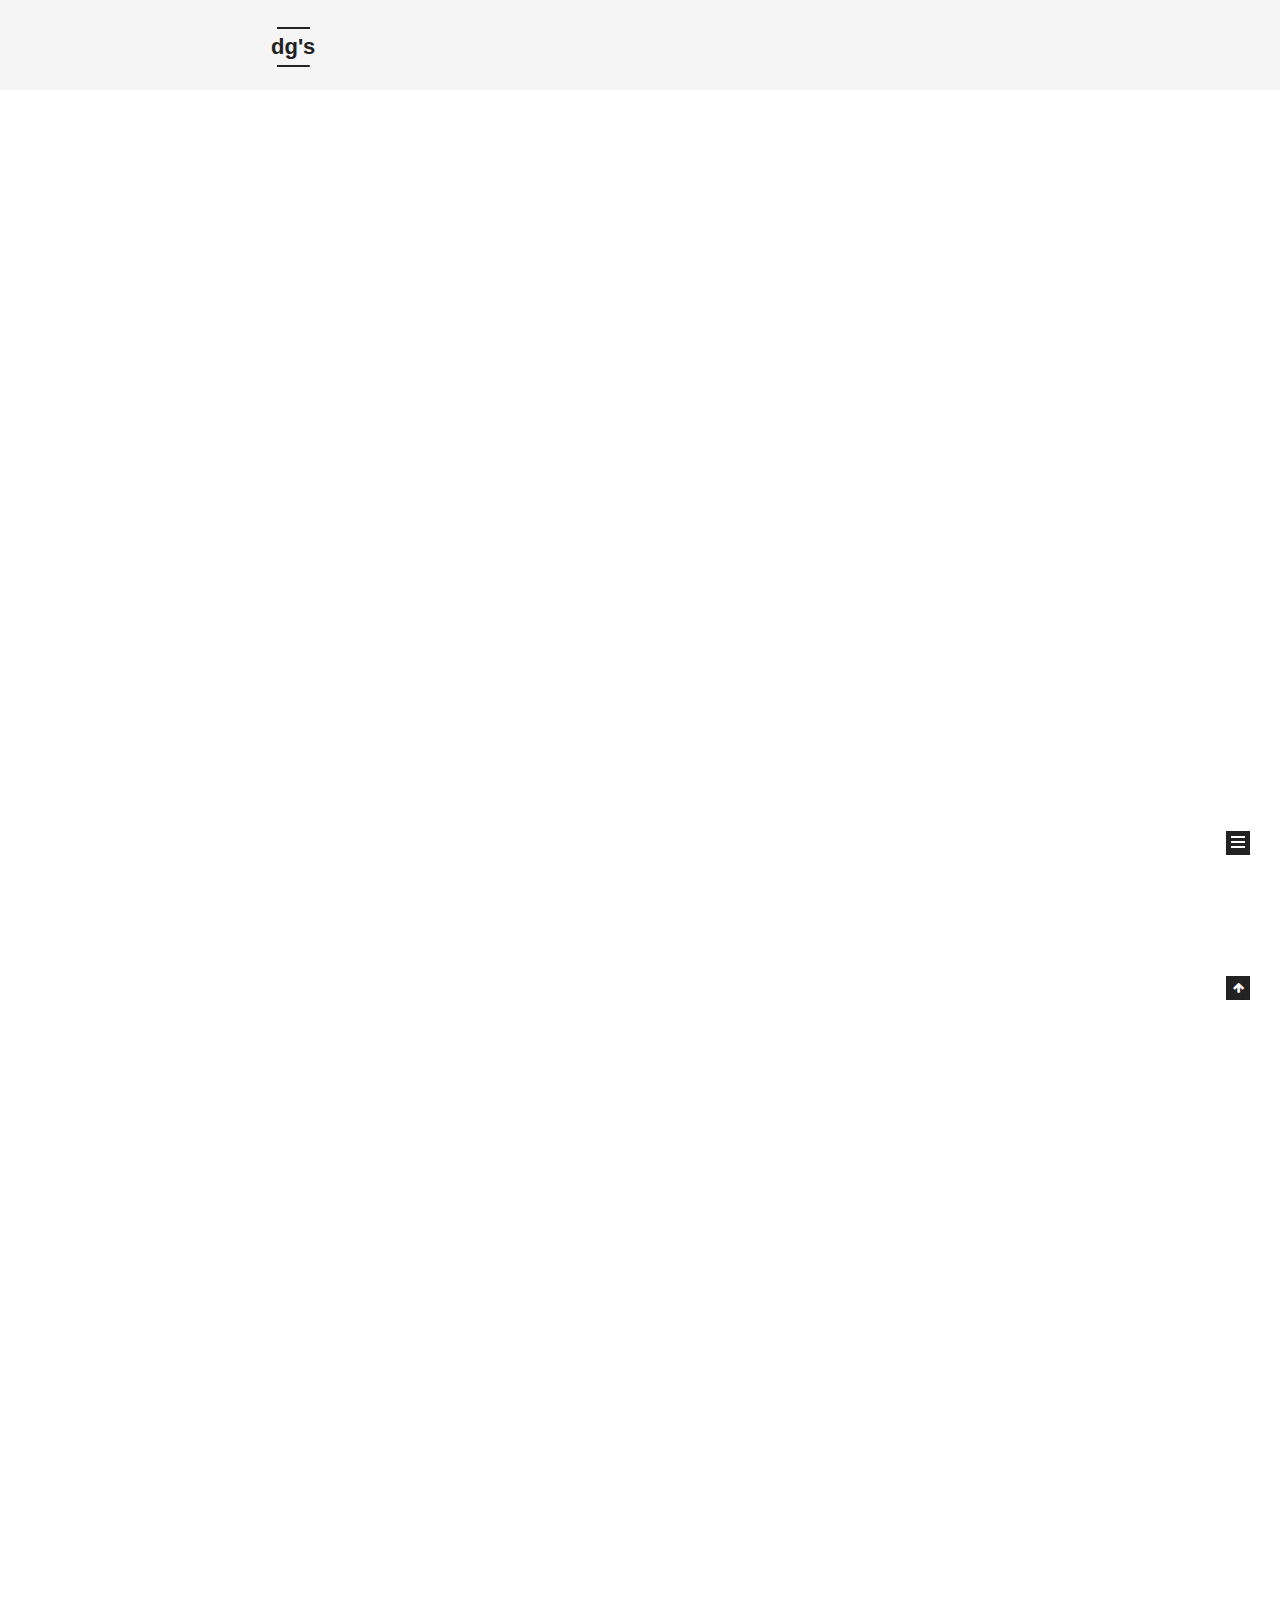
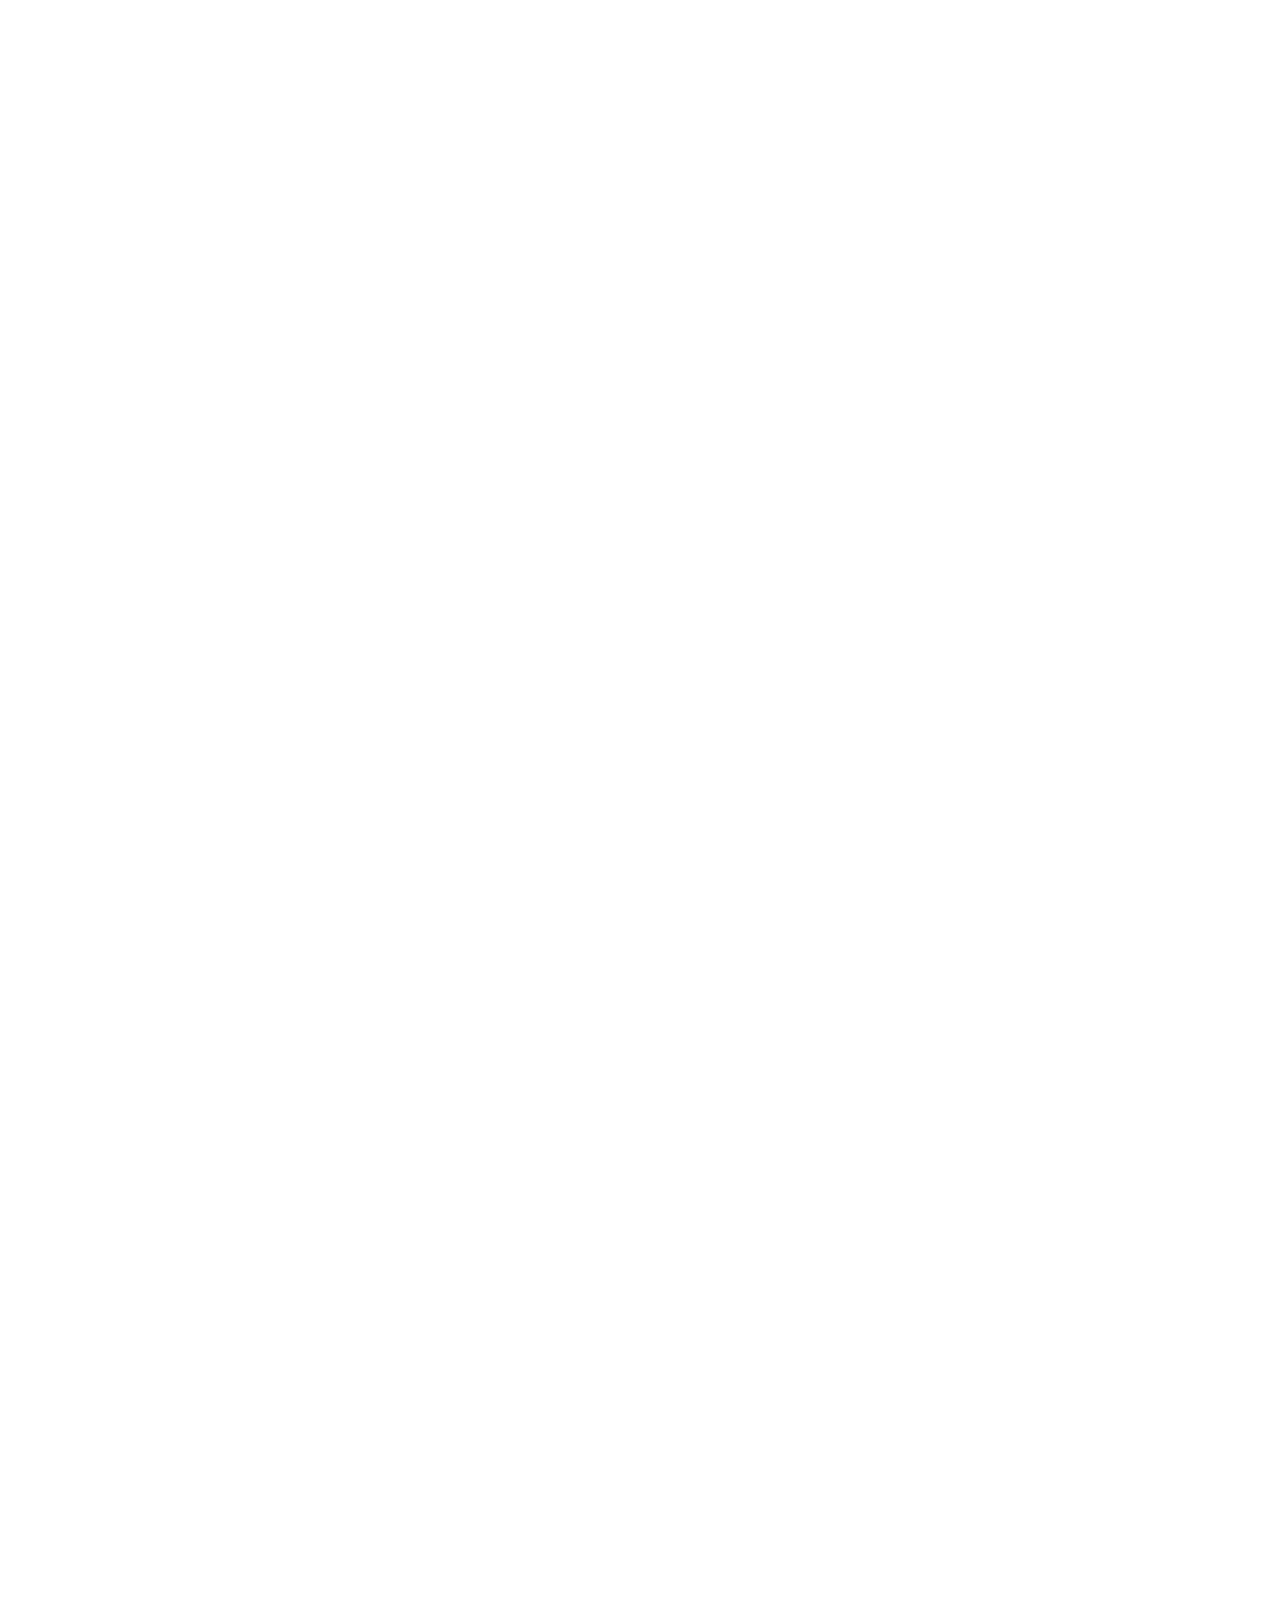
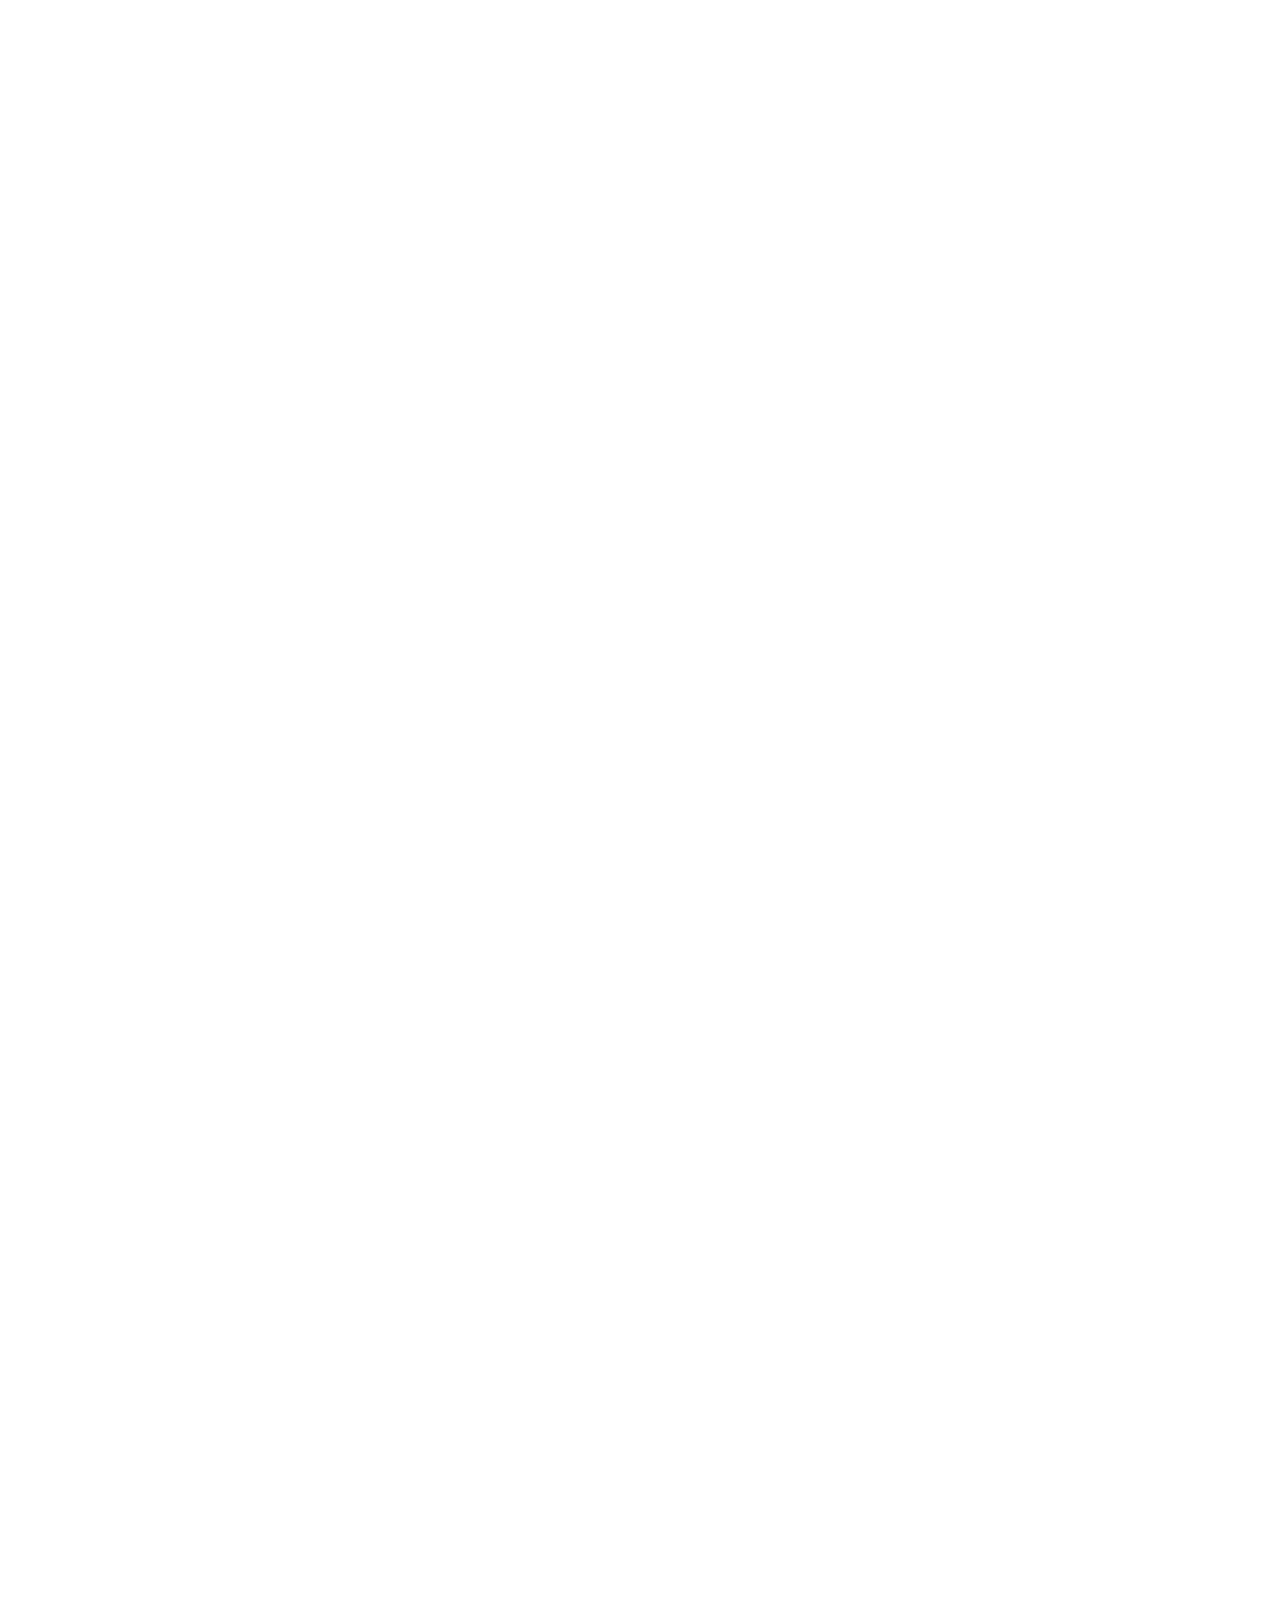
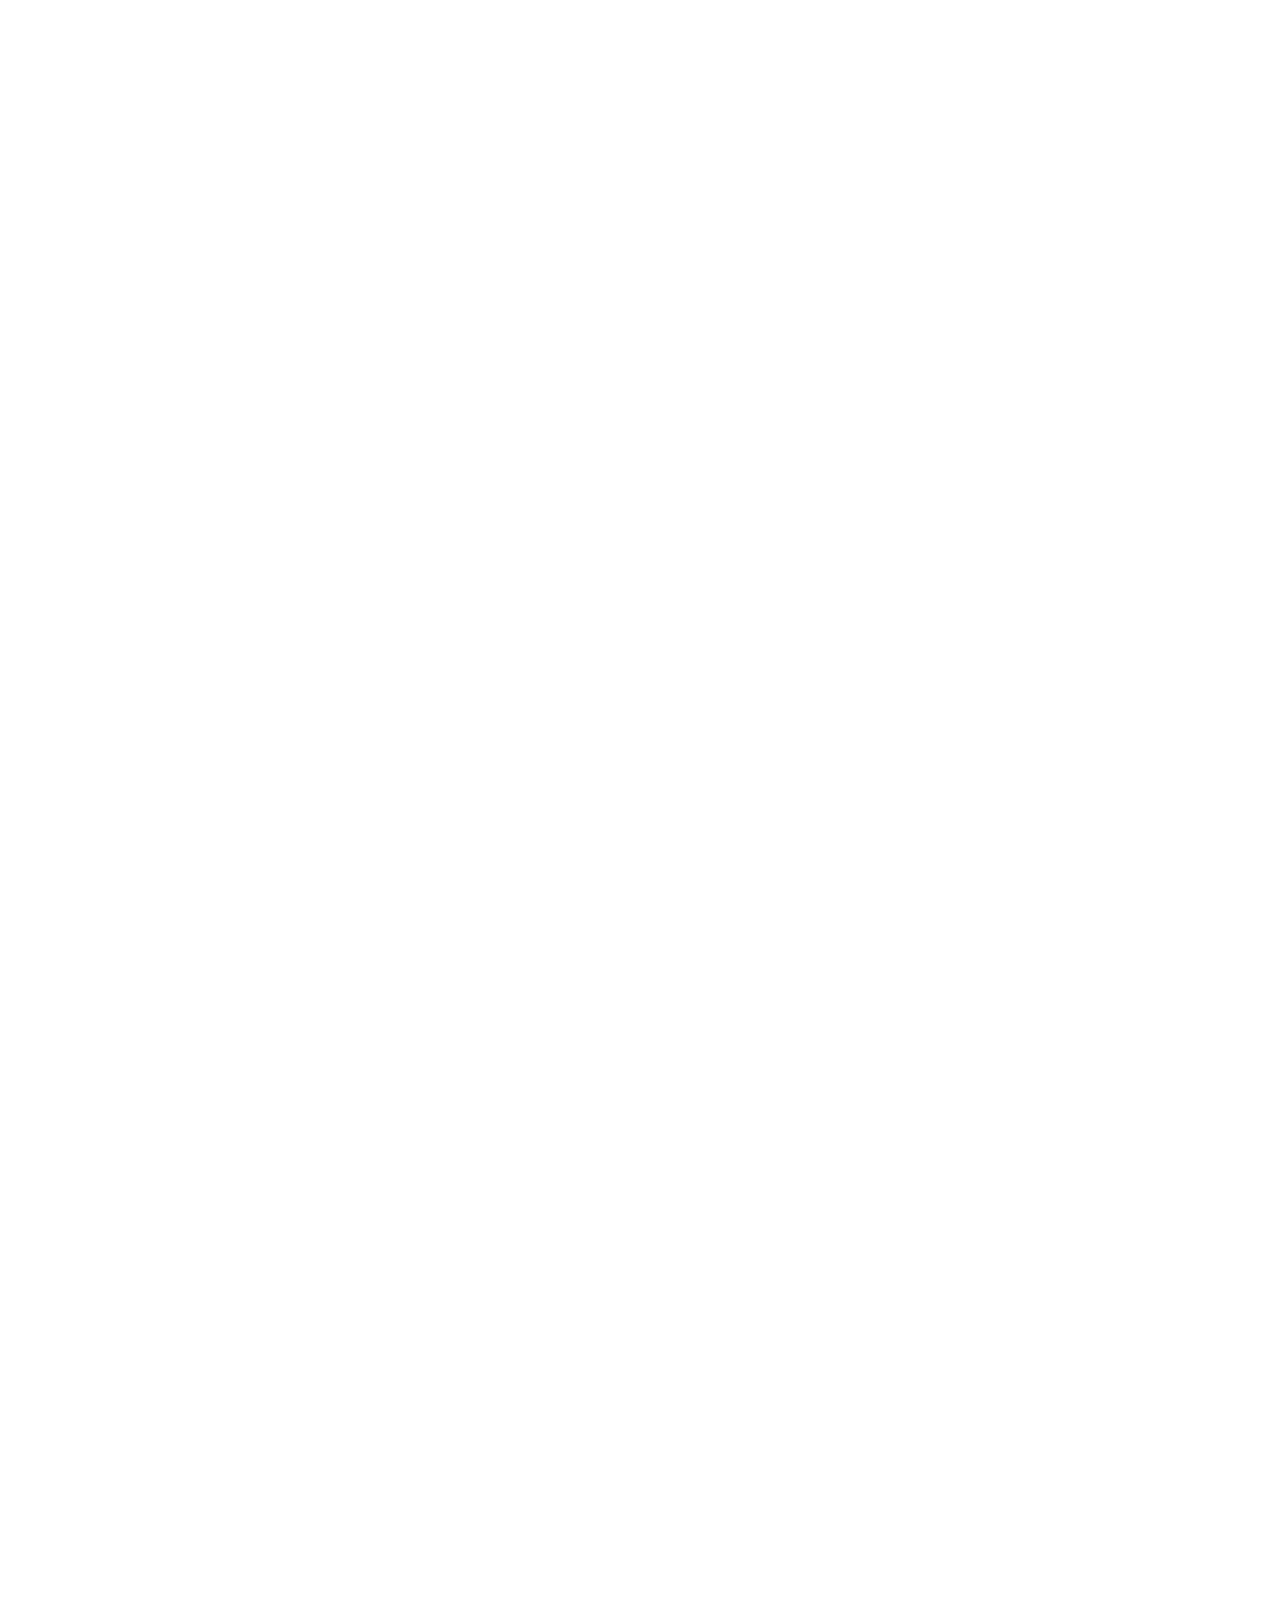
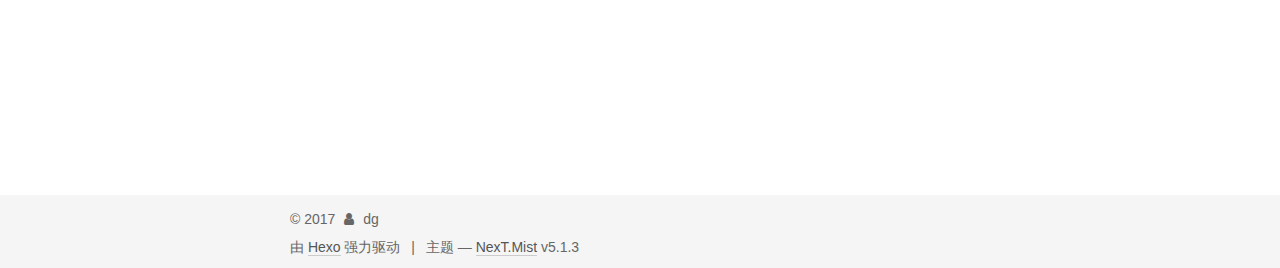
==== commit b911882d: "新博客 php 添加水印" ====
--- a/index.html
+++ b/index.html
@@ -232,6 +232,292 @@
   
   
   <div class="post-block">
+    <link itemprop="mainEntityOfPage" href="http://cocong.github.io/2017/12/30/php实现水印添加/">
+
+    <span hidden itemprop="author" itemscope itemtype="http://schema.org/Person">
+      <meta itemprop="name" content="dg">
+      <meta itemprop="description" content="">
+      <meta itemprop="image" content="/images/avatar.gif">
+    </span>
+
+    <span hidden itemprop="publisher" itemscope itemtype="http://schema.org/Organization">
+      <meta itemprop="name" content="dg's">
+    </span>
+
+    
+      <header class="post-header">
+
+        
+        
+          <h1 class="post-title" itemprop="name headline">
+                
+                <a class="post-title-link" href="/2017/12/30/php实现水印添加/" itemprop="url">php实现水印添加</a></h1>
+        
+
+        <div class="post-meta">
+          <span class="post-time">
+            
+              <span class="post-meta-item-icon">
+                <i class="fa fa-calendar-o"></i>
+              </span>
+              
+                <span class="post-meta-item-text">发表于</span>
+              
+              <time title="创建于" itemprop="dateCreated datePublished" datetime="2017-12-29T19:11:30Z">
+                2017-12-29
+              </time>
+            
+
+            
+
+            
+          </span>
+
+          
+
+          
+            
+          
+
+          
+          
+
+          
+
+          
+
+          
+
+        </div>
+      </header>
+    
+
+    
+    
+    
+    <div class="post-body" itemprop="articleBody">
+
+      
+      
+
+      
+        
+          
+            <pre><code>class Water
+    {
+
+    protected $imgPath;
+    protected $waterPath;
+    protected $imgSource;
+    protected $waterSource;
+
+    protected $imgInfo = [];
+    protected $waterInfo = [];
+    private $error = &apos;&apos;;
+
+    const IMG_OPACITY = &apos;15&apos;;
+
+    /**
+     * Water constructor.
+     * @param $imgPath
+     * @param $waterPath
+     */
+    public function __construct($imgPath, $waterPath)
+    {
+
+        $this-&gt;imgInfo = $this-&gt;getImageInfo($imgPath);
+        $this-&gt;waterInfo = $this-&gt;getImageInfo($waterPath);
+
+        if ($this-&gt;checkImg($imgPath) !== false || $this-&gt;checkImg($waterPath) !== false) {
+            $this-&gt;imgPath = $imgPath;
+            $this-&gt;waterPath = $waterPath;
+        }
+    }
+
+
+    public function init()
+    {
+        $this-&gt;imgSource = $this-&gt;getSource($this-&gt;imgPath);
+        $this-&gt;waterSource = $this-&gt;getSource($this-&gt;waterPath);
+
+        $waterImage = $this-&gt;createWaterImg();
+        $newImage = $this-&gt;makeImg($waterImage);
+
+        $this-&gt;show($newImage);
+    }
+
+    /**
+     * @param $img
+     * @return bool
+     * 图片检查
+     */
+    public function checkImg($img)
+    {
+        $ext = strtolower($this-&gt;getExtension($img));
+        if (in_array($ext, array(&apos;gif&apos;, &apos;jpg&apos;, &apos;jpeg&apos;, &apos;bmp&apos;, &apos;png&apos;, &apos;swf&apos;))) {
+            $imgInfo = $this-&gt;getImageInfo($img);
+            if (empty($imgInfo) || ($ext == &apos;gif&apos; &amp;&amp; empty($imgInfo[&apos;bits&apos;]))) {
+                $this-&gt;setError(&apos;非法图像文件&apos;);
+            } else {
+                return true;
+            }
+        }
+    }
+
+    /**
+     * @param $img
+     * @return mixed
+     * 获取图片后缀
+     */
+    public function getExtension($img)
+    {
+        return pathinfo($img, PATHINFO_EXTENSION);
+    }
+
+    /***
+     * @param $img
+     * @return array
+     * 获取图片信息
+     */
+    public function getImageInfo($img)
+    {
+        $imgInfo = getimagesize($img);
+        switch ($imgInfo[2]) {
+            case 1:
+                $imgType = &quot;gif&quot;;
+                break;
+            case 2:
+                $imgType = &quot;jpg&quot;;
+                break;
+            case 3:
+                $imgType = &quot;png&quot;;
+                break;
+        }
+        $info = [
+            &apos;width&apos; =&gt; $imgInfo[0],
+            &apos;height&apos; =&gt; $imgInfo[1],
+            &apos;type&apos; =&gt; $imgType,
+            &apos;bits&apos; =&gt; $imgInfo[&apos;bits&apos;],
+        ];
+        return $info;
+    }
+
+    /***
+     * @return resource
+     */
+    public function createWaterImg()
+    {
+        $cutImg = imagecreatetruecolor($this-&gt;waterInfo[&apos;width&apos;], $this-&gt;waterInfo[&apos;height&apos;]);
+        $white = imagecolorallocatealpha($cutImg, 255, 255, 255, 0);
+        imagefill($cutImg, 0, 0, $white);
+        imagecopy($cutImg, $this-&gt;waterSource, 0, 0, 0, 0, $this-&gt;waterInfo[&apos;width&apos;], $this-&gt;waterInfo[&apos;height&apos;]);
+        return $cutImg;
+    }
+
+    /**
+     * @param $cut
+     * @return mixed
+     */
+    public function makeImg($cut)
+    {
+
+        $lengthx = $this-&gt;imgInfo[&apos;width&apos;] - 10;
+        $lengthy = $this-&gt;imgInfo[&apos;height&apos;] - 10;
+
+        for ($x = 0; $x &lt; $lengthx; $x) {
+            for ($y = 0; $y &lt; $lengthy; $y) {
+                imagecopymerge($this-&gt;imgSource, $cut, $x, $y, 0, 0, $this-&gt;waterInfo[&apos;width&apos;], $this-&gt;waterInfo[&apos;height&apos;], water::IMG_OPACITY);
+                $y += $this-&gt;waterInfo[&apos;height&apos;];
+            }
+            $x += $this-&gt;waterInfo[&apos;width&apos;];
+        }
+        return $this-&gt;imgSource;
+    }
+
+    public function show($newImage)
+    {
+        header(&apos;content-type:&apos; . $this-&gt;imgInfo[&apos;type&apos;]);
+        echo imagejpeg($newImage);
+        exit;
+    }
+
+    /***
+     * @param $img
+     * @return resource
+     * 获取图片源
+     */
+    public function getSource($img)
+    {
+        return imagecreatefromstring(file_get_contents($img));
+    }
+
+    private function setError($msg)
+    {
+        $this-&gt;error = $msg;
+    }
+
+    public function getError()
+    {
+        return $this-&gt;error;
+    }
+
+    public function __destruct()
+    {
+        imagedestroy($this-&gt;imgSource);
+    }
+}
+
+$water = new Water(&apos;img.jpg&apos;, &apos;water.jpg&apos;);
+
+$water-&gt;init();
+</code></pre>
+          
+        
+      
+    </div>
+    
+    
+    
+
+    
+
+    
+
+    
+
+    <footer class="post-footer">
+      
+
+      
+
+      
+
+      
+      
+        <div class="post-eof"></div>
+      
+    </footer>
+  </div>
+  
+  
+  
+  </article>
+
+
+    
+      
+
+  
+
+  
+  
+  
+
+  <article class="post post-type-normal" itemscope itemtype="http://schema.org/Article">
+  
+  
+  
+  <div class="post-block">
     <link itemprop="mainEntityOfPage" href="http://cocong.github.io/2017/12/27/window安装PHP的composer/">
 
     <span hidden itemprop="author" itemscope itemtype="http://schema.org/Person">
@@ -664,7 +950,7 @@
               
                 <a href="/archives/">
               
-                  <span class="site-state-item-count">2</span>
+                  <span class="site-state-item-count">3</span>
                   <span class="site-state-item-name">日志</span>
                 </a>
               </div>
